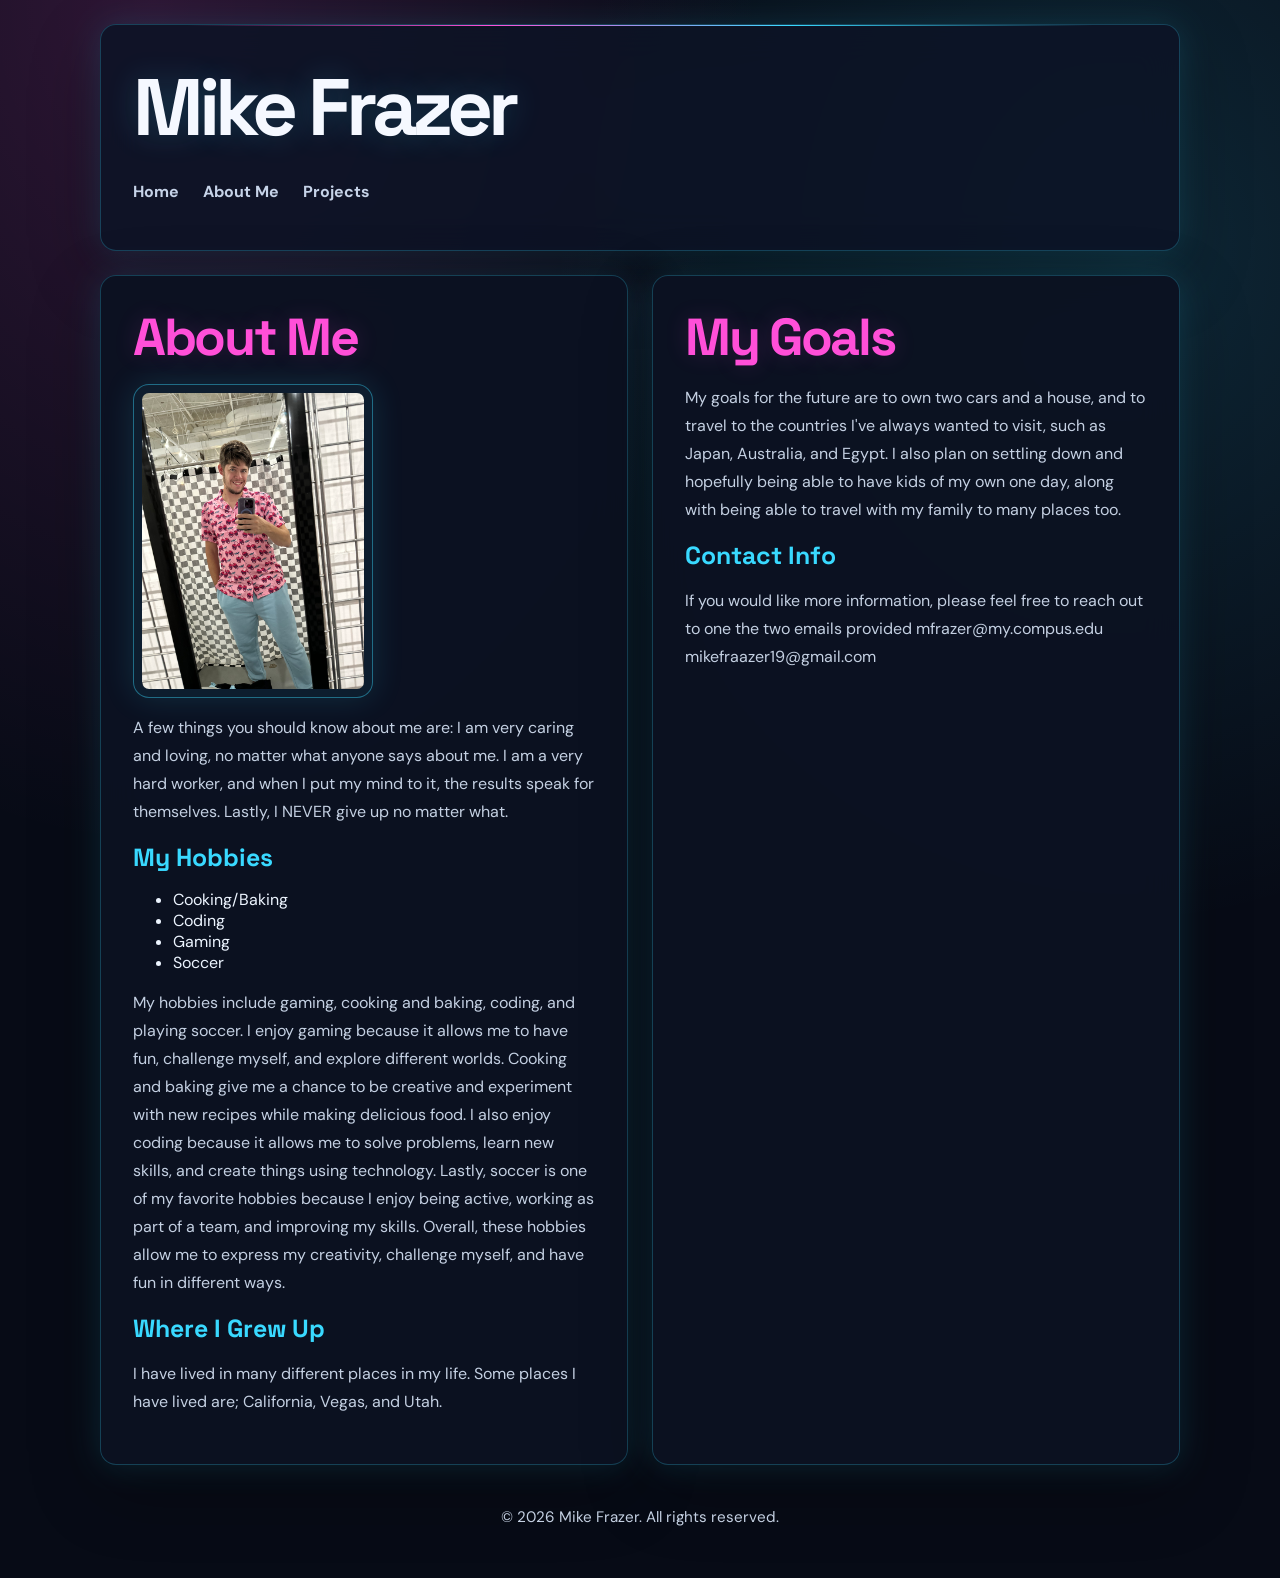
==== about.html @ 3af7ca16 "Fix typo in contact information paragraph" ====
<!DOCTYPE html>
<html lang="en">
<head>
  <meta charset="UTF-8">
  <meta name="viewport" content="width=device-width, initial-scale=1.0">
  <title>Mike Frazer - About Me</title>
  <link rel="stylesheet" href="style.css">
  <link rel="stylesheet" href="about-layout.css">
</head>
<body>
  <header id="main-header">
    <h1>Mike Frazer</h1>
    <nav>
      <ul>
        <li><a href="index.html">Home</a></li>
        <li><a href="about.html">About Me</a></li>
        <li><a href="projects.html">Projects</a></li>
      </ul>
    </nav>
  </header>

  <main>
    <section class="card">
      <h2>About Me</h2>
      <img src="IMG_0277.jpeg" alt="Mike in a pink and skull shirt taking a photo">
      <p>A few things you should know about me are: I am very caring and loving, no matter what anyone says about me. I am a very hard worker, and when I put my mind to it, the results speak for themselves. Lastly, I NEVER give up no matter what.</p>

      <h3>My Hobbies</h3>
      <ul>
        <li>Cooking/Baking</li>
        <li>Coding</li>
        <li>Gaming</li>
        <li>Soccer</li>
      </ul>
      <p>My hobbies include gaming, cooking and baking, coding, and playing soccer. I enjoy gaming because it allows me to have fun, challenge myself, and explore different worlds. Cooking and baking give me a chance to be creative and experiment with new recipes while making delicious food. I also enjoy coding because it allows me to solve problems, learn new skills, and create things using technology. Lastly, soccer is one of my favorite hobbies because I enjoy being active, working as part of a team, and improving my skills. Overall, these hobbies allow me to express my creativity, challenge myself, and have fun in different ways.</p>

      <h3>Where I Grew Up</h3>
      <p>I have lived in many different places in my life. Some places I have lived are; California, Vegas, and Utah.</p>
    </section>

    <section class="card">
      <h2>My Goals</h2>
      <p>My goals for the future are to own two cars and a house, and to travel to the countries I've always wanted to visit, such as Japan, Australia, and Egypt.
      I also plan on settling down and hopefully being able to have kids of my own one day, along with being able to travel with my family to many places too.</p>

      <h3>Contact Info</h3>
      <p>If you would like more information, please feel free to reach out to one the two emails provided
      mfrazer@my.compus.edu
      mikefraazer19@gmail.com</p>
    </section>
  </main>

  <footer>
    <p>&copy; 2026 Mike Frazer. All rights reserved.</p>
  </footer>
</body>
</html>
---- style.css ----
@import url('https://fonts.googleapis.com/css2?family=DM+Sans:wght@400;500;600;700&family=Space+Grotesk:wght@500;600;700&display=swap');

/* Shared visual system: midnight navy, electric pink, and bright cyan. */
:root {
    color-scheme: dark;
    --page: #070b16;
    --surface: rgba(13, 20, 38, 0.88);
    --surface-strong: rgba(12, 18, 34, 0.96);
    --text: #edf5ff;
    --muted: #aab8cf;
    --pink: #ff4fd8;
    --blue: #39d9ff;
    --line: rgba(57, 217, 255, 0.24);
    --pink-glow: 0 0 32px rgba(255, 79, 216, 0.16);
    --blue-glow: 0 0 32px rgba(57, 217, 255, 0.14);

    /* Spacing scale: all layout spacing is a multiple of 8px. */
    --space-1: 8px;
    --space-2: 16px;
    --space-3: 24px;
    --space-4: 32px;
    --space-5: 40px;
    --space-6: 48px;
}

* {
    box-sizing: border-box;
}

html {
    min-height: 100%;
    scroll-behavior: smooth;
}

body {
    position: relative;
    isolation: isolate;
    min-height: 100vh;
    margin: 0;
    padding: var(--space-3);
    color: var(--text);
    font-family: 'DM Sans', 'Segoe UI', sans-serif;
    background-color: var(--page);
    background-image:
        radial-gradient(ellipse at 12% 0%, rgba(255, 79, 216, 0.16), transparent 38%),
        radial-gradient(ellipse at 88% 16%, rgba(57, 217, 255, 0.14), transparent 36%);
}

h1,
h2,
h3 {
    font-family: 'Space Grotesk', 'DM Sans', sans-serif;
}

body > header,
body > main,
body > footer {
    position: relative;
    z-index: 1;
}

p {
    color: #c4d0e2;
    line-height: 1.75;
}

img {
    display: block;
    max-width: min(100%, 240px);
    height: auto;
    margin: var(--space-2) 0;
    padding: var(--space-1);
    border: 1px solid rgba(57, 217, 255, 0.42);
    border-radius: var(--space-2);
    background: rgba(57, 217, 255, 0.06);
    box-shadow: var(--blue-glow);
}

.feature-images {
    display: grid;
    grid-template-columns: repeat(2, minmax(0, 1fr));
    gap: var(--space-2);
    margin-top: var(--space-3);
}

.feature-images figure,
.project-card {
    min-width: 0;
    margin: 0;
    padding: var(--space-2);
    border: 1px solid rgba(57, 217, 255, 0.2);
    border-radius: var(--space-2);
    background: linear-gradient(145deg, rgba(19, 32, 55, 0.92), rgba(11, 17, 32, 0.96));
}

.feature-images img {
    width: 100%;
    max-width: none;
    height: clamp(128px, 28vw, 280px);
    margin: 0;
    object-fit: cover;
}

.feature-images figcaption {
    padding: var(--space-1) 0 0;
    color: var(--blue);
    font-size: clamp(0.8rem, 2.5vw, 1rem);
    font-weight: 700;
    text-align: center;
}

a {
    color: var(--blue);
    font-weight: 700;
    text-decoration: none;
    text-underline-offset: 4px;
    transition: color 180ms ease, text-shadow 180ms ease;
}

a:hover {
    color: #b7f4ff;
    text-decoration: underline;
    text-shadow: 0 0 var(--space-2) rgba(57, 217, 255, 0.65);
}

a:focus-visible {
    outline: 2px solid var(--pink);
    outline-offset: var(--space-1);
    border-radius: 4px;
}

#main-header,
.card {
    width: min(100%, 1080px);
    margin-right: auto;
    margin-left: auto;
    border: 1px solid var(--line);
    background: var(--surface);
    box-shadow: var(--blue-glow), 0 var(--space-3) 70px rgba(0, 0, 0, 0.32);
    backdrop-filter: blur(18px);
    -webkit-backdrop-filter: blur(18px);
}

#main-header {
    position: relative;
    overflow: hidden;
    margin-bottom: var(--space-3);
    padding: var(--space-5) var(--space-4);
    border-radius: var(--space-2);
}

#main-header::before {
    position: absolute;
    top: 0;
    right: 8%;
    left: 8%;
    height: 1px;
    background: linear-gradient(90deg, transparent, var(--pink), var(--blue), transparent);
    content: '';
}

#main-header h1 {
    margin: 0 0 var(--space-3);
    color: #f5f8ff;
    font-size: clamp(2.5rem, 7vw, 5rem);
    font-weight: 700;
    letter-spacing: -0.065em;
    line-height: 1.05;
    text-shadow: 0 0 var(--space-4) rgba(57, 217, 255, 0.2);
}

#main-header nav ul,
.nav ul {
    display: flex;
    flex-wrap: wrap;
    gap: var(--space-2) var(--space-3);
    margin: 0;
    padding: 0;
    list-style: none;
}

#main-header nav a {
    display: inline-block;
    padding: var(--space-1) 0;
    color: #c6d3e8;
    font-size: 1rem;
}

#main-header nav a:hover {
    color: var(--pink);
}

.card {
    padding: var(--space-4);
    border-radius: var(--space-2);
    background-color: var(--surface-strong);
}

.card h2 {
    margin: 0 0 var(--space-2);
    color: var(--pink);
    font-size: clamp(2rem, 5vw, 3.25rem);
    letter-spacing: -0.045em;
    line-height: 1.15;
    text-shadow: 0 0 var(--space-3) rgba(255, 79, 216, 0.16);
}

.card h3 {
    margin: 0 0 var(--space-2);
    color: var(--blue);
    font-size: 1.55rem;
}

footer {
    width: min(100%, 1080px);
    margin: 0 auto;
    padding: var(--space-3) var(--space-2) var(--space-1);
    color: var(--muted);
    font-size: 0.95rem;
    text-align: center;
}

.nav ul {
    padding: 0 var(--space-1);
}

.projects {
    display: grid;
    grid-template-columns: 1fr;
    gap: var(--space-2);
    margin-top: var(--space-3);
}

.project-card {
    position: relative;
    overflow: hidden;
    padding: var(--space-3);
    box-shadow: 0 var(--space-1) var(--space-3) rgba(0, 0, 0, 0.24);
    transition: transform 200ms ease, border-color 200ms ease, box-shadow 200ms ease;
}

.project-card::before {
    position: absolute;
    top: 0;
    left: var(--space-3);
    width: 56px;
    height: 2px;
    background: linear-gradient(90deg, var(--pink), var(--blue));
    content: '';
}

.project-card:hover {
    transform: translateY(-4px);
    border-color: rgba(255, 79, 216, 0.58);
    box-shadow: 0 var(--space-2) var(--space-4) rgba(0, 0, 0, 0.34), var(--pink-glow), var(--blue-glow);
}

.project-card h3 {
    margin: 0 0 var(--space-1);
    color: #eef7ff;
    font-size: clamp(1.4rem, 2vw, 1.9rem);
    line-height: 1.25;
}

.project-card p {
    margin: 0;
    color: #b9c9de;
    font-size: 1rem;
}

main:has(> .card + .card) {
    display: grid;
    grid-template-columns: repeat(2, minmax(0, 1fr));
    align-items: start;
    gap: var(--space-3);
    width: min(100%, 1080px);
    margin-inline: auto;
}

main:has(> .card + .card) > .card {
    width: 100%;
    margin: 0;
}

@media (min-width: 700px) {
    .projects {
        grid-template-columns: repeat(2, minmax(0, 1fr));
    }
}

@media (min-width: 1100px) {
    .projects {
        grid-template-columns: repeat(3, minmax(0, 1fr));
    }
}

@media (max-width: 700px) {
    body {
        padding: var(--space-2);
    }

    #main-header {
        padding: var(--space-3);
    }

    .card {
        padding: var(--space-3);
    }

    .feature-images {
        grid-template-columns: 1fr;
    }

    main:has(> .card + .card) {
        grid-template-columns: 1fr;
    }
}

@media (prefers-reduced-motion: reduce) {
    html {
        scroll-behavior: auto;
    }

    *,
    *::before,
    *::after {
        scroll-behavior: auto !important;
        transition-duration: 0.01ms !important;
        animation-duration: 0.01ms !important;
        animation-iteration-count: 1 !important;
    }
}
---- about-layout.css ----
/* Keep the About Me and My Goals cards side by side, left-to-right, with even spacing. */
main:has(> .card + .card) {
    display: grid;
    grid-template-columns: repeat(2, minmax(0, 1fr));
    gap: 24px;
    align-items: stretch;
}

main:has(> .card + .card) > .card {
    width: 100%;
    min-width: 0;
    height: 100%;
}

@media (max-width: 700px) {
    main:has(> .card + .card) {
        grid-template-columns: 1fr;
    }
}
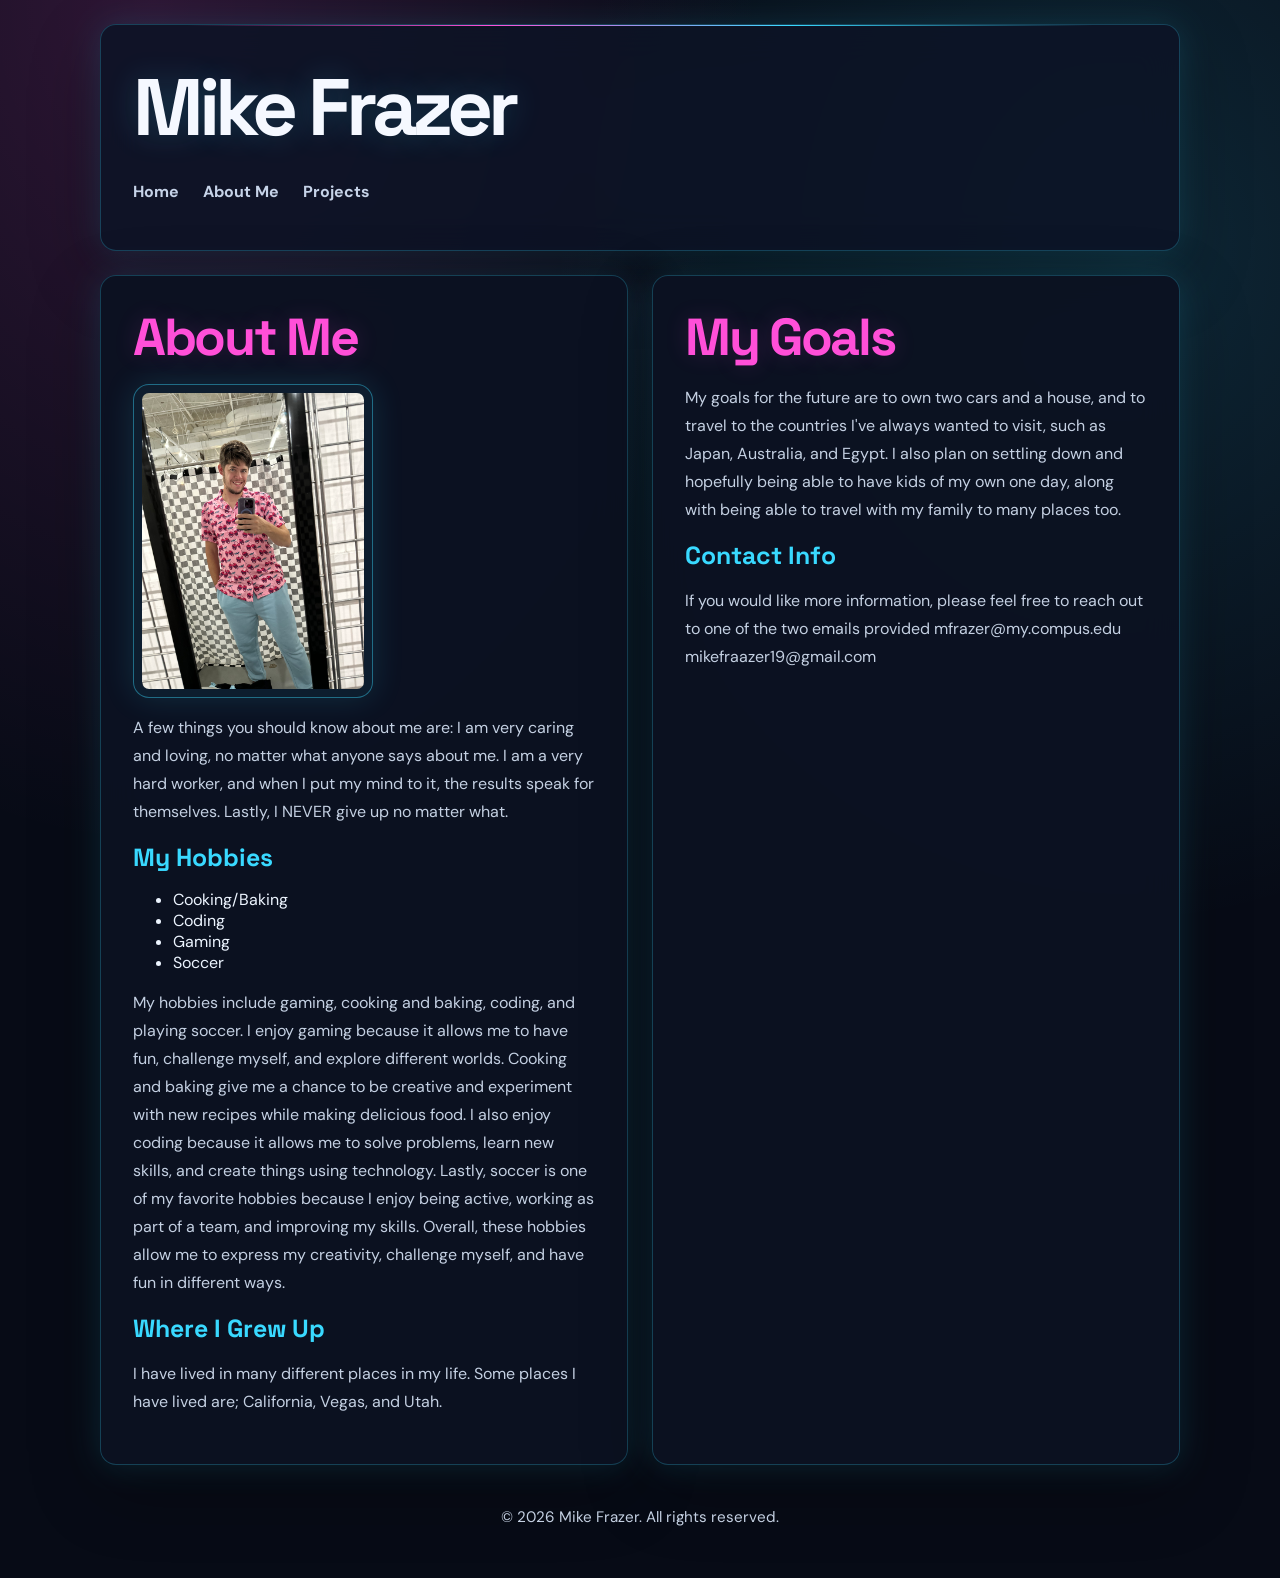
==== commit 0c4d0ea3: "Fix typo in contact info paragraph" ====
--- a/about.html
+++ b/about.html
@@ -44,7 +44,7 @@
       I also plan on settling down and hopefully being able to have kids of my own one day, along with being able to travel with my family to many places too.</p>
 
       <h3>Contact Info</h3>
-      <p>If you would like more information, please feel free to reach out to one the two emails provided
+      <p>If you would like more information, please feel free to reach out to one of the two emails provided
       mfrazer@my.compus.edu
       mikefraazer19@gmail.com</p>
     </section>
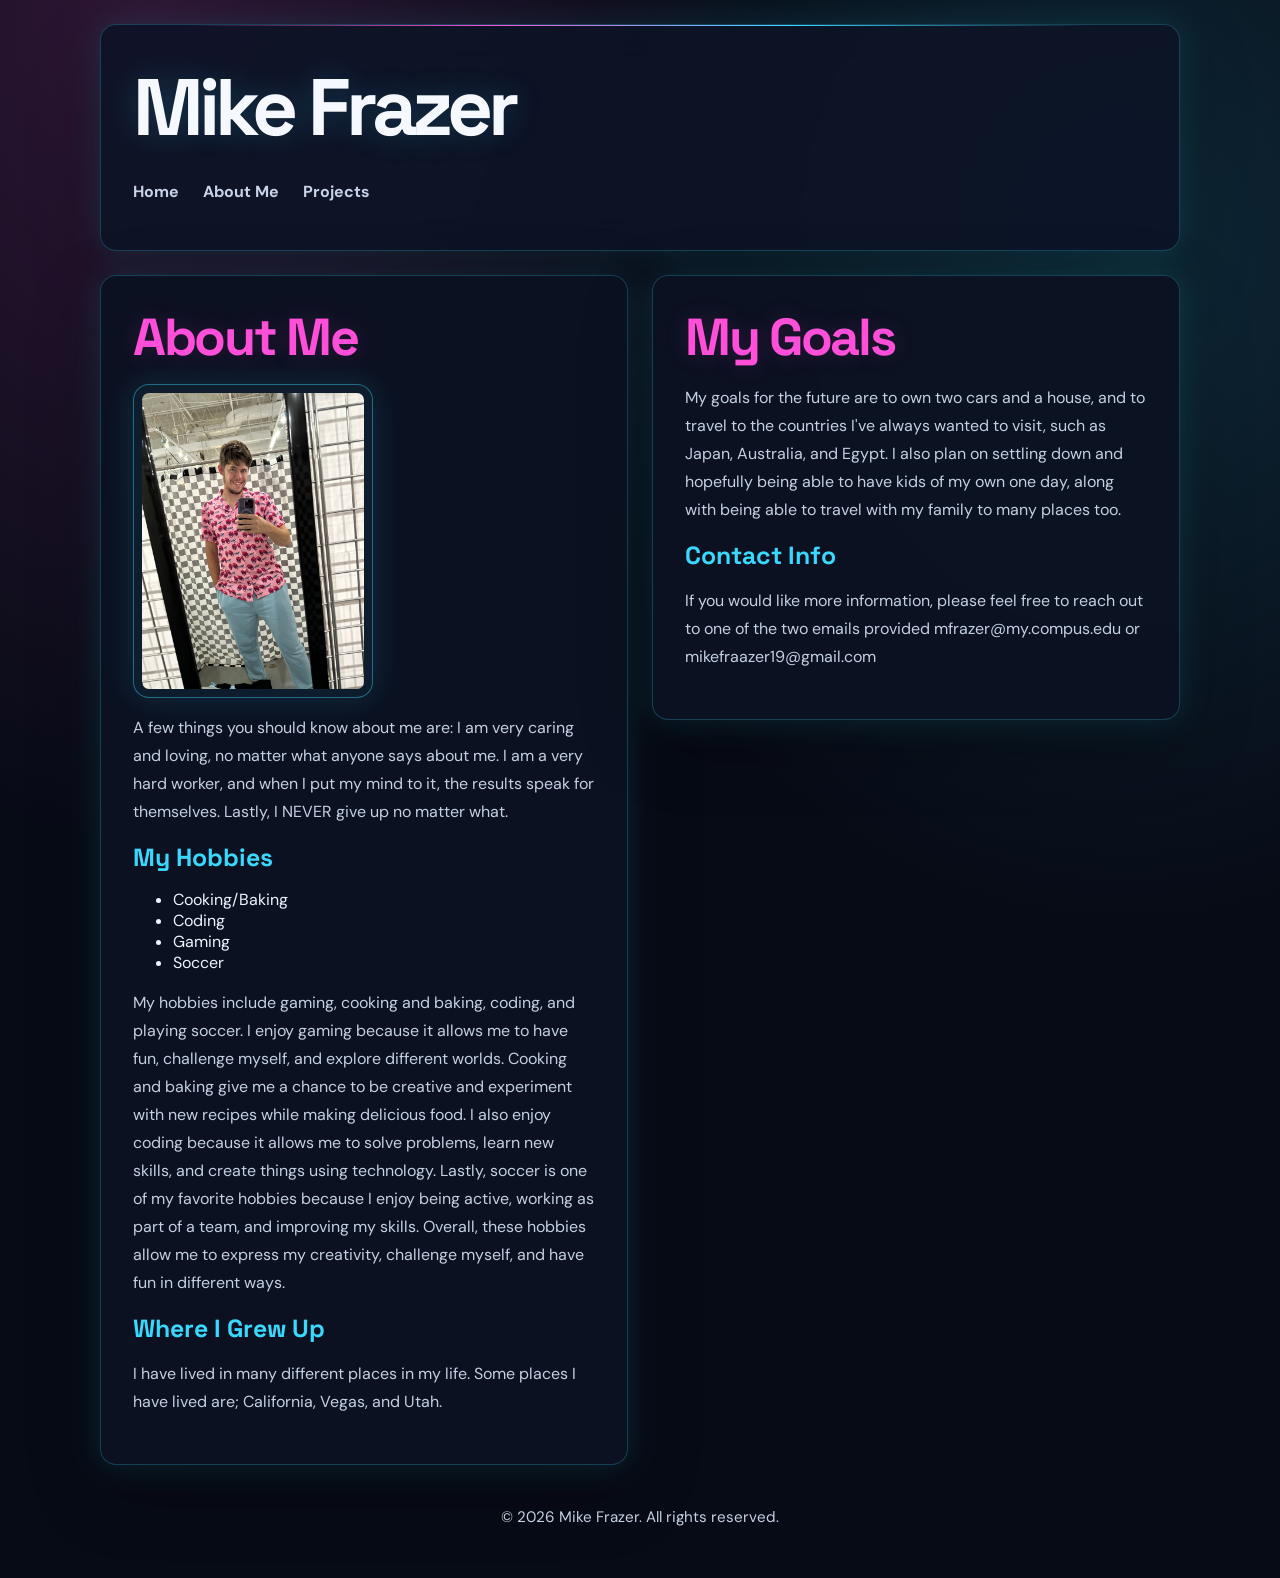
==== commit 5be097c9: "Update contact email format in about.html" ====
--- a/about.html
+++ b/about.html
@@ -45,7 +45,7 @@
 
       <h3>Contact Info</h3>
       <p>If you would like more information, please feel free to reach out to one of the two emails provided
-      mfrazer@my.compus.edu
+      mfrazer@my.compus.edu or
       mikefraazer19@gmail.com</p>
     </section>
   </main>
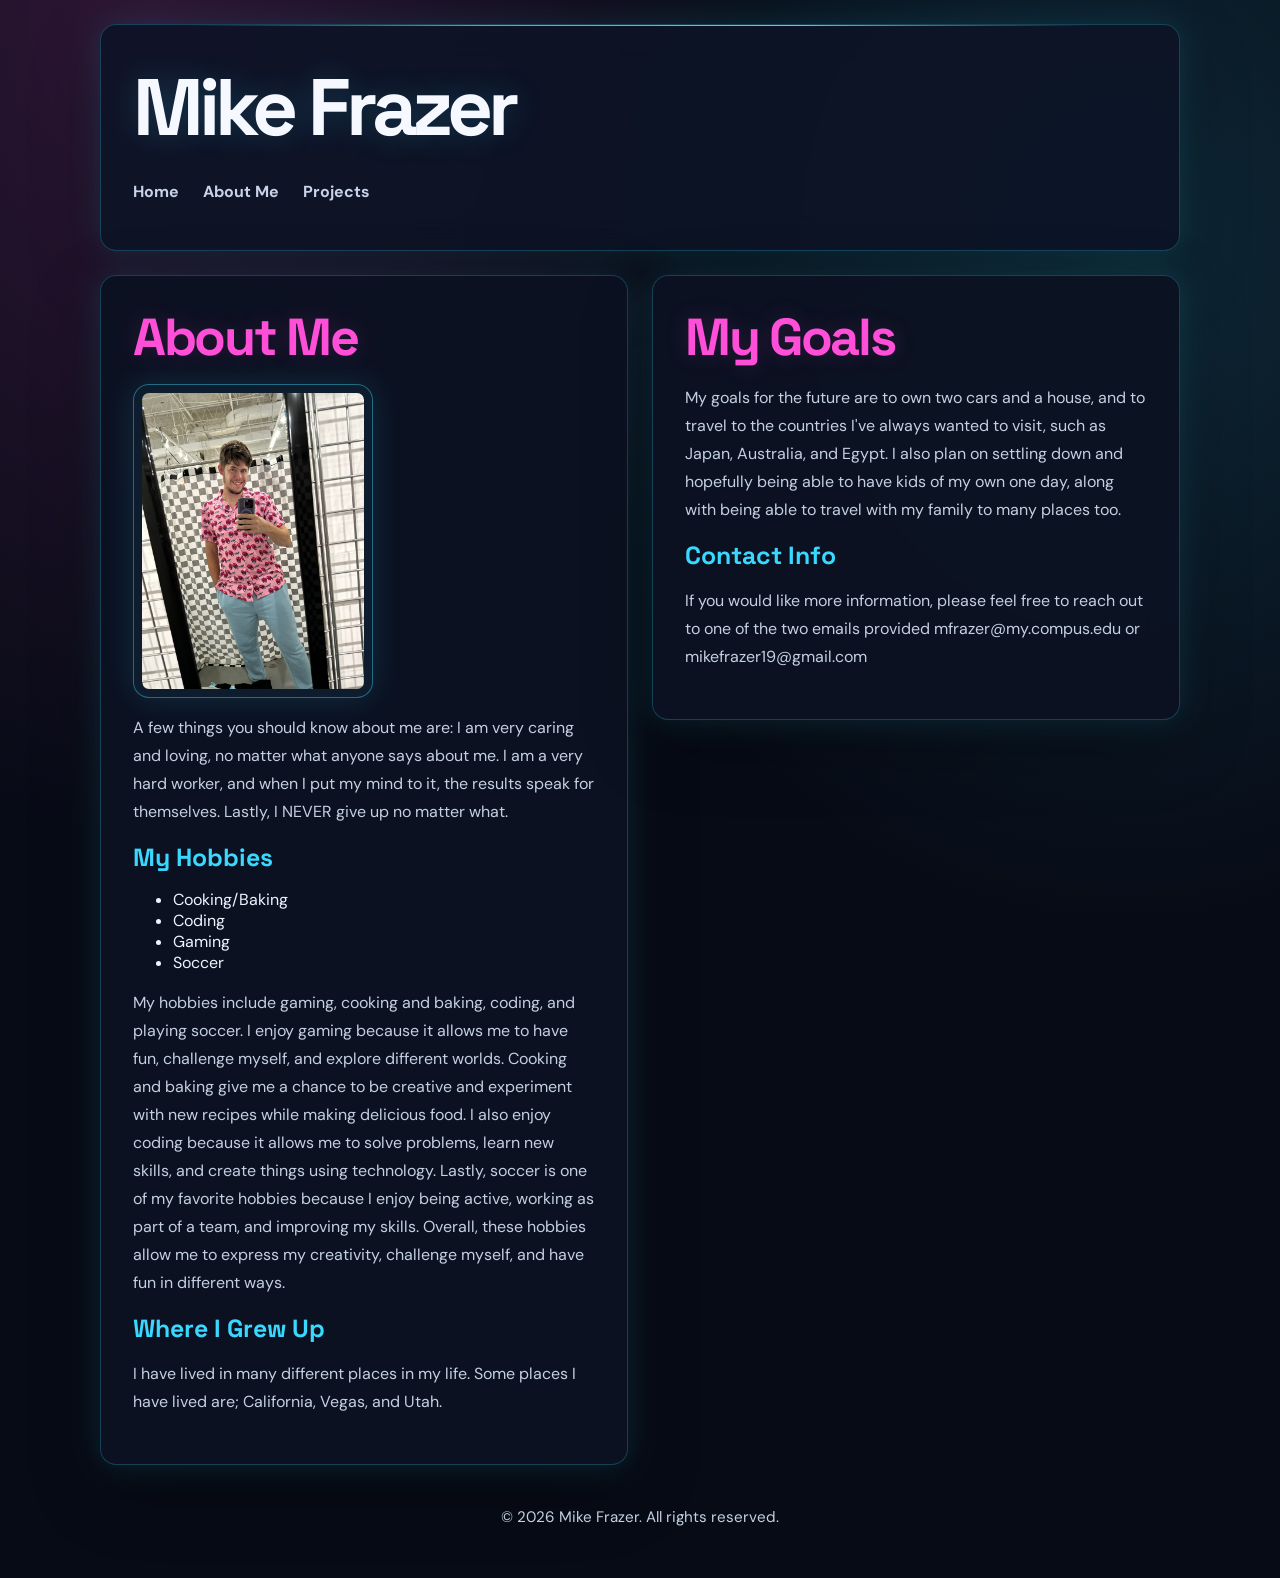
==== commit b87726f1: "Fix email formatting in about.html" ====
--- a/about.html
+++ b/about.html
@@ -46,7 +46,7 @@
       <h3>Contact Info</h3>
       <p>If you would like more information, please feel free to reach out to one of the two emails provided
       mfrazer@my.compus.edu or
-      mikefraazer19@gmail.com</p>
+      mikefrazer19@gmail.com</p>
     </section>
   </main>
 
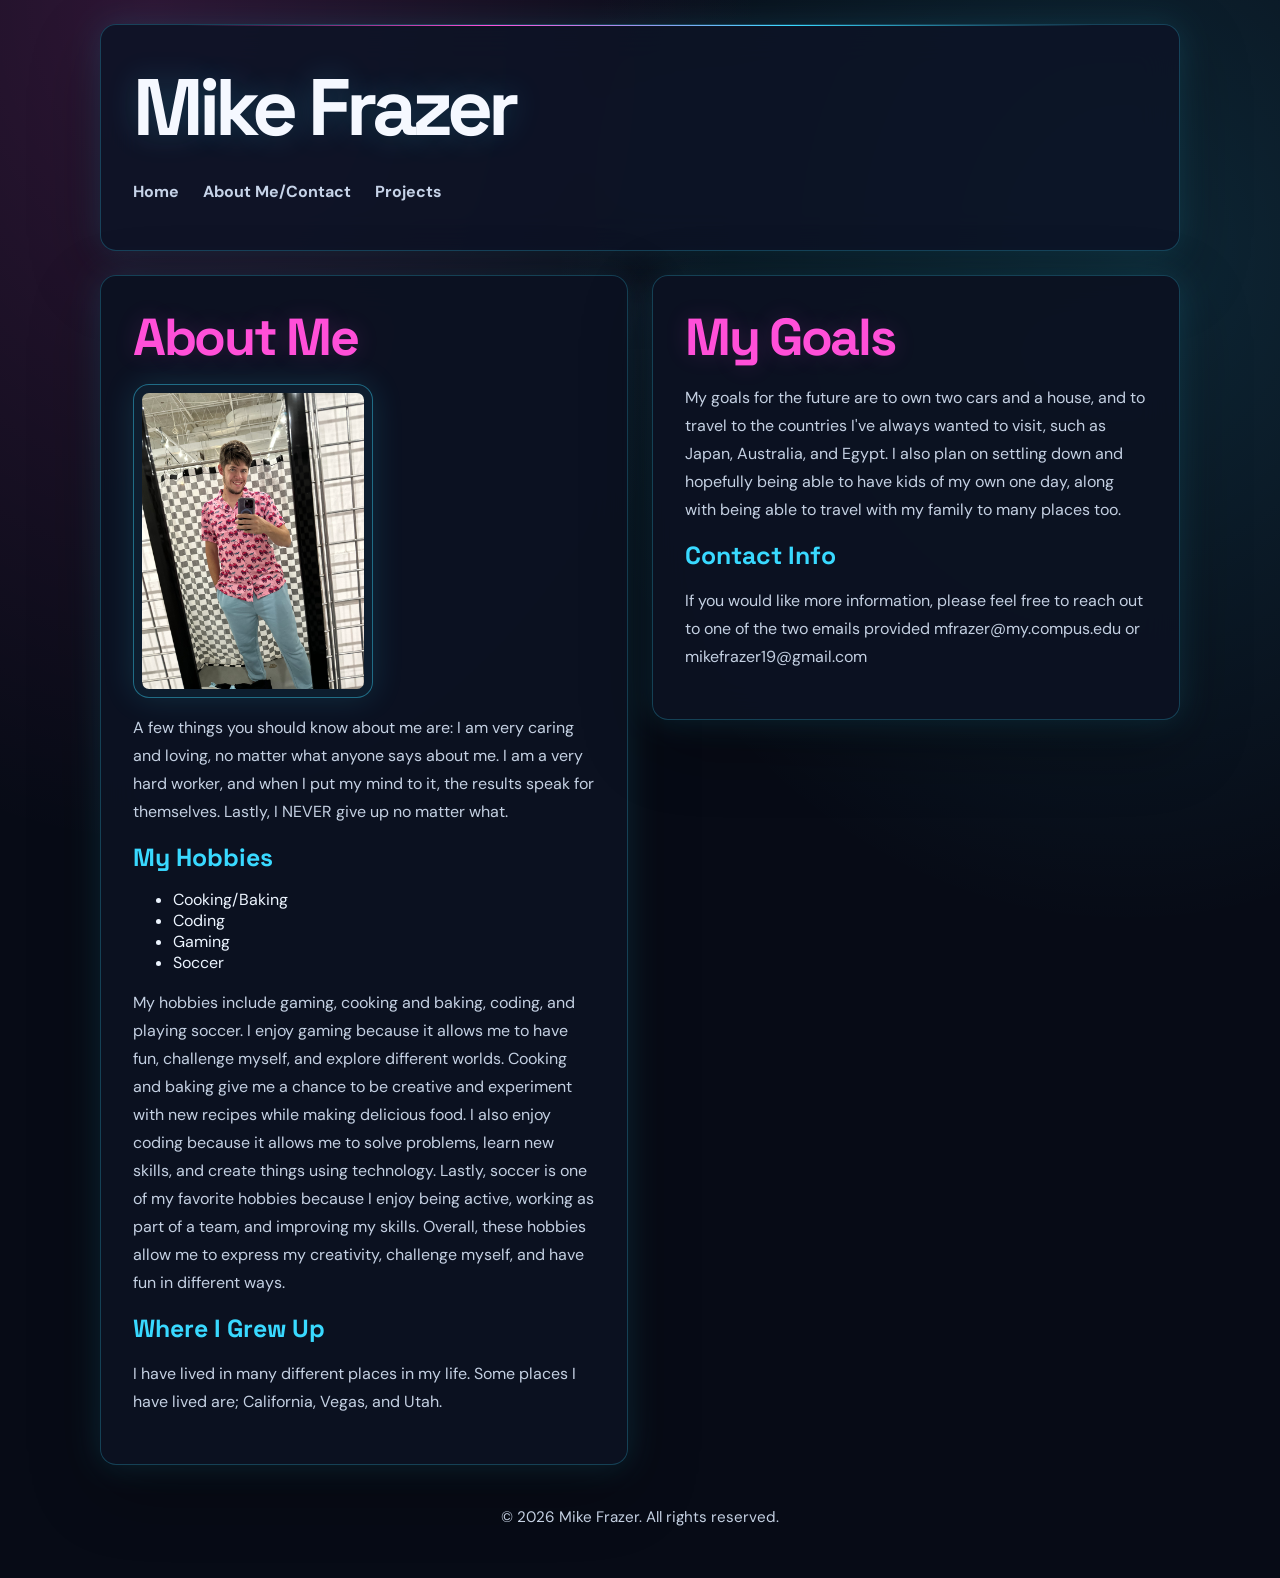
==== commit 43cbc312: "Update About Me link to include 'Contact'" ====
--- a/about.html
+++ b/about.html
@@ -13,7 +13,7 @@
     <nav>
       <ul>
         <li><a href="index.html">Home</a></li>
-        <li><a href="about.html">About Me</a></li>
+        <li><a href="about.html">About Me/Contact</a></li>
         <li><a href="projects.html">Projects</a></li>
       </ul>
     </nav>
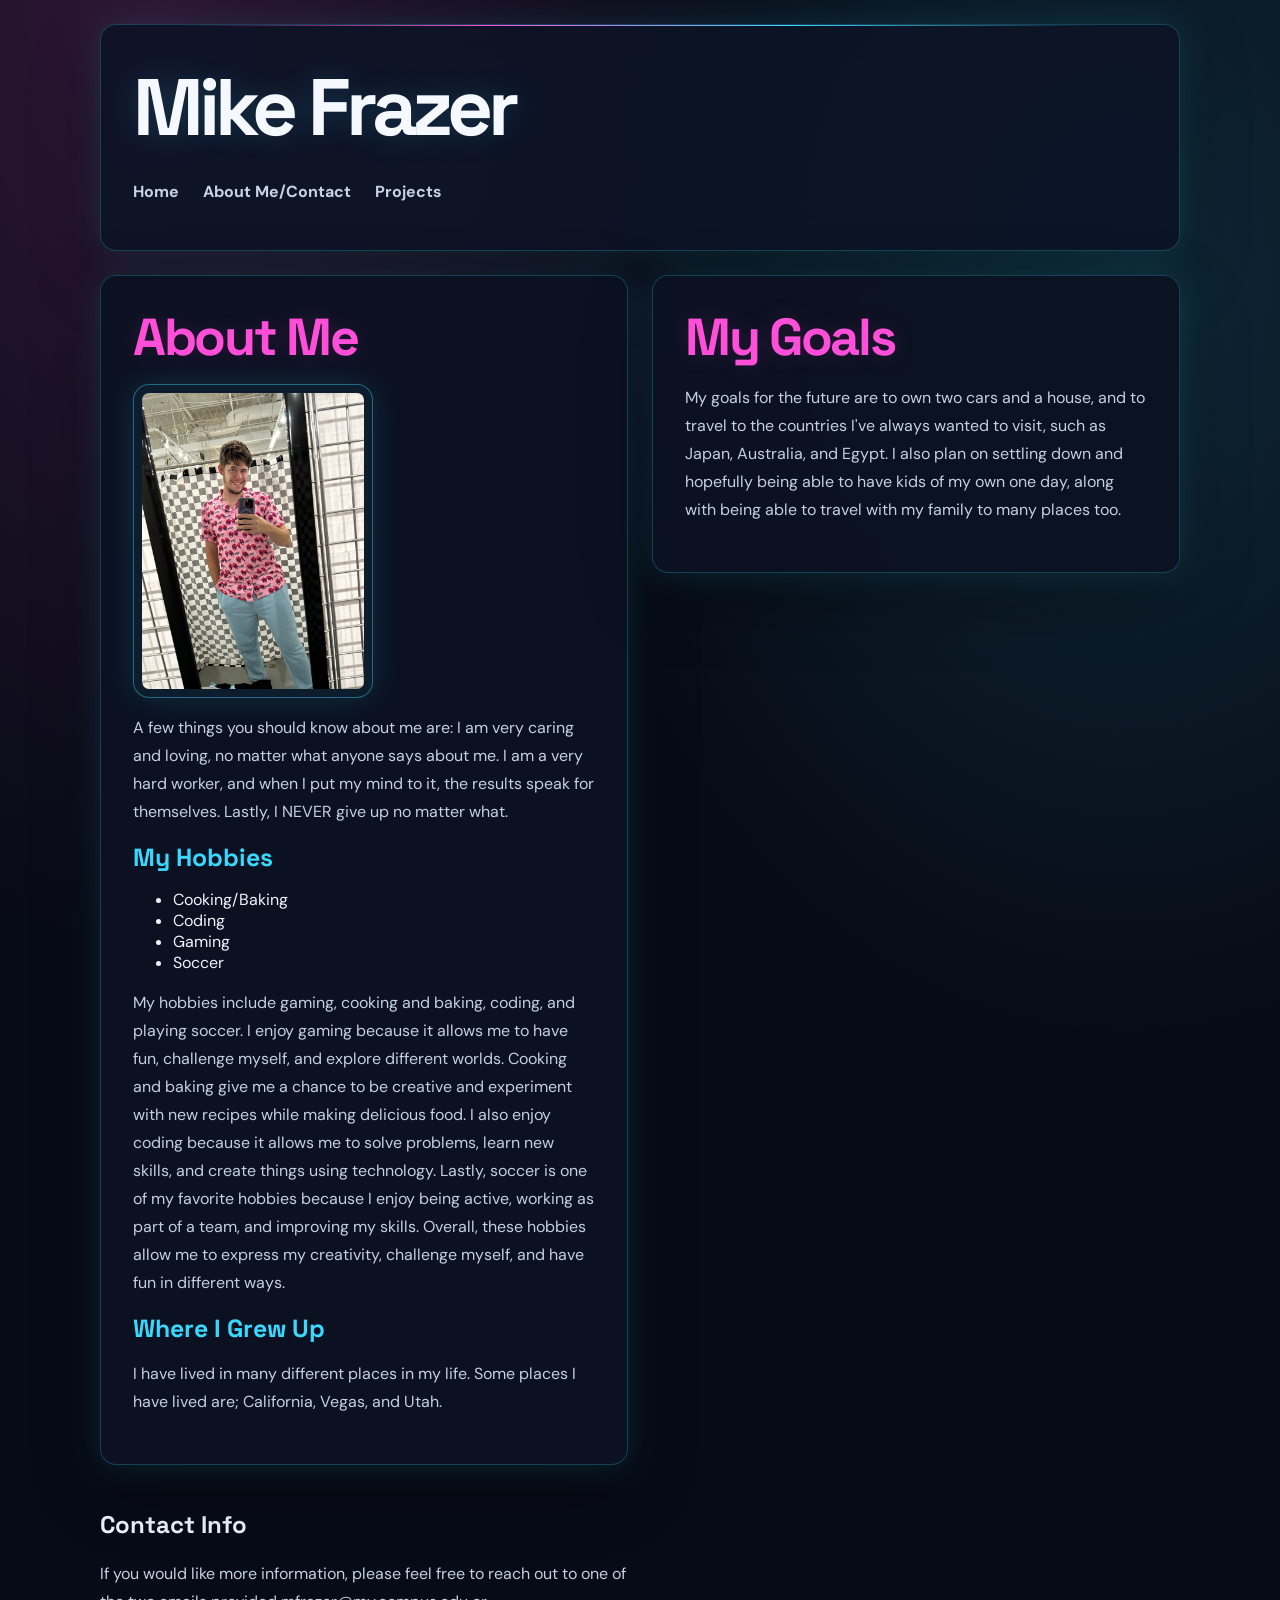
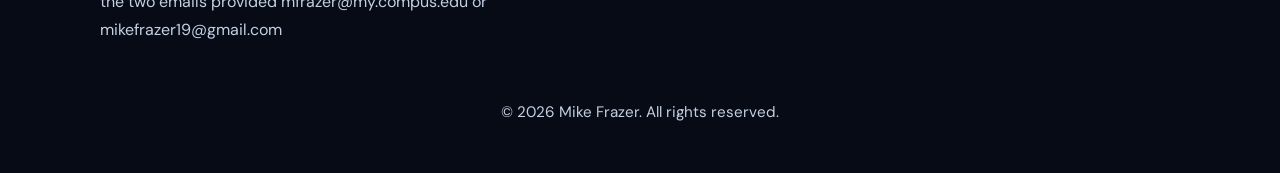
==== commit e084c8ce: "Update contact info section in about.html" ====
--- a/about.html
+++ b/about.html
@@ -42,8 +42,10 @@
       <h2>My Goals</h2>
       <p>My goals for the future are to own two cars and a house, and to travel to the countries I've always wanted to visit, such as Japan, Australia, and Egypt.
       I also plan on settling down and hopefully being able to have kids of my own one day, along with being able to travel with my family to many places too.</p>
+    </section>
 
-      <h3>Contact Info</h3>
+    <section>
+      <h2>Contact Info</h2>
       <p>If you would like more information, please feel free to reach out to one of the two emails provided
       mfrazer@my.compus.edu or
       mikefrazer19@gmail.com</p>
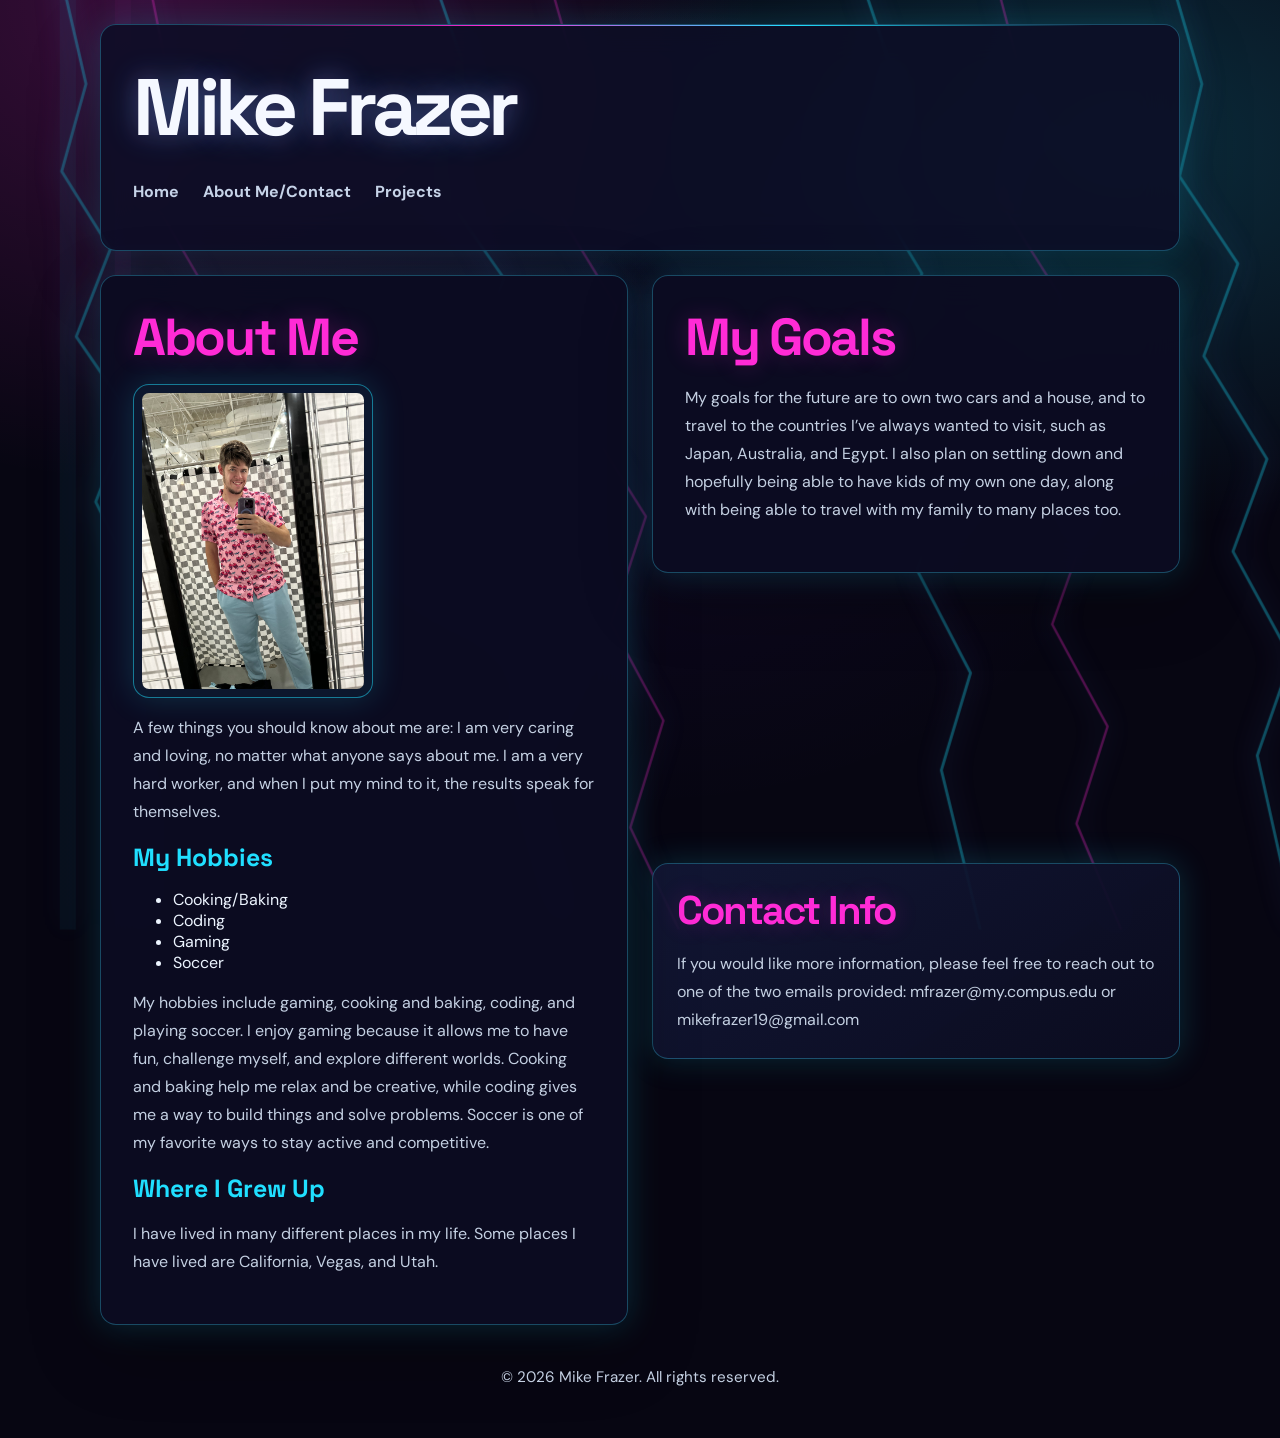
==== commit bd2aac2a: "Add storm-reactive lightning script to the about page so the static background behaves like a living" ====
--- a/about.html
+++ b/about.html
@@ -23,7 +23,7 @@
     <section class="card">
       <h2>About Me</h2>
       <img src="IMG_0277.jpeg" alt="Mike in a pink and skull shirt taking a photo">
-      <p>A few things you should know about me are: I am very caring and loving, no matter what anyone says about me. I am a very hard worker, and when I put my mind to it, the results speak for themselves. Lastly, I NEVER give up no matter what.</p>
+      <p>A few things you should know about me are: I am very caring and loving, no matter what anyone says about me. I am a very hard worker, and when I put my mind to it, the results speak for themselves.</p>
 
       <h3>My Hobbies</h3>
       <ul>
@@ -32,28 +32,50 @@
         <li>Gaming</li>
         <li>Soccer</li>
       </ul>
-      <p>My hobbies include gaming, cooking and baking, coding, and playing soccer. I enjoy gaming because it allows me to have fun, challenge myself, and explore different worlds. Cooking and baking give me a chance to be creative and experiment with new recipes while making delicious food. I also enjoy coding because it allows me to solve problems, learn new skills, and create things using technology. Lastly, soccer is one of my favorite hobbies because I enjoy being active, working as part of a team, and improving my skills. Overall, these hobbies allow me to express my creativity, challenge myself, and have fun in different ways.</p>
+      <p>My hobbies include gaming, cooking and baking, coding, and playing soccer. I enjoy gaming because it allows me to have fun, challenge myself, and explore different worlds. Cooking and baking help me relax and be creative, while coding gives me a way to build things and solve problems. Soccer is one of my favorite ways to stay active and competitive.</p>
 
       <h3>Where I Grew Up</h3>
-      <p>I have lived in many different places in my life. Some places I have lived are; California, Vegas, and Utah.</p>
+      <p>I have lived in many different places in my life. Some places I have lived are California, Vegas, and Utah.</p>
     </section>
 
     <section class="card">
       <h2>My Goals</h2>
-      <p>My goals for the future are to own two cars and a house, and to travel to the countries I've always wanted to visit, such as Japan, Australia, and Egypt.
-      I also plan on settling down and hopefully being able to have kids of my own one day, along with being able to travel with my family to many places too.</p>
+      <p>My goals for the future are to own two cars and a house, and to travel to the countries I’ve always wanted to visit, such as Japan, Australia, and Egypt. I also plan on settling down and hopefully being able to have kids of my own one day, along with being able to travel with my family to many places too.</p>
     </section>
 
     <section>
       <h2>Contact Info</h2>
-      <p>If you would like more information, please feel free to reach out to one of the two emails provided
-      mfrazer@my.compus.edu or
-      mikefrazer19@gmail.com</p>
+      <p>If you would like more information, please feel free to reach out to one of the two emails provided: mfrazer@my.compus.edu or mikefrazer19@gmail.com</p>
     </section>
   </main>
 
   <footer>
     <p>&copy; 2026 Mike Frazer. All rights reserved.</p>
   </footer>
+
+<script>
+  (() => {
+    const body = document.body;
+    const updateMouse = (event) => {
+      const x = ((event.clientX / window.innerWidth) * 100).toFixed(2);
+      const y = ((event.clientY / window.innerHeight) * 100).toFixed(2);
+      body.style.setProperty('--mouse-x', `${x}%`);
+      body.style.setProperty('--mouse-y', `${y}%`);
+    };
+
+    const triggerStrike = () => {
+      const intensity = (0.35 + Math.random() * 0.65).toFixed(2);
+      body.style.setProperty('--storm-intensity', intensity);
+      body.classList.remove('storm-strike');
+      void body.offsetWidth;
+      body.classList.add('storm-strike');
+      setTimeout(() => body.classList.remove('storm-strike'), 260 + Math.random() * 220);
+    };
+
+    window.addEventListener('pointermove', updateMouse, { passive: true });
+    window.addEventListener('pointerdown', () => triggerStrike(), { passive: true });
+    setInterval(triggerStrike, 1800 + Math.random() * 3200);
+  })();
+</script>
 </body>
 </html>
--- a/style.css
+++ b/style.css
@@ -3,35 +3,29 @@
 /* Shared visual system: midnight navy, electric pink, and bright cyan. */
 :root {
     color-scheme: dark;
-    --page: #070b16;
-    --surface: rgba(13, 20, 38, 0.88);
-    --surface-strong: rgba(12, 18, 34, 0.96);
+    --page: #070612;
+    --surface: rgba(13, 14, 38, 0.88);
+    --surface-strong: rgba(12, 12, 34, 0.96);
     --text: #edf5ff;
     --muted: #aab8cf;
-    --pink: #ff4fd8;
-    --blue: #39d9ff;
-    --line: rgba(57, 217, 255, 0.24);
-    --pink-glow: 0 0 32px rgba(255, 79, 216, 0.16);
-    --blue-glow: 0 0 32px rgba(57, 217, 255, 0.14);
-
-    /* Spacing scale: all layout spacing is a multiple of 8px. */
+    --pink: #ff2bd6;
+    --blue: #20dfff;
+    --line: rgba(57, 217, 255, 0.3);
+    --pink-glow: 0 0 32px rgba(255, 43, 214, 0.2);
+    --blue-glow: 0 0 32px rgba(32, 223, 255, 0.18);
     --space-1: 8px;
     --space-2: 16px;
     --space-3: 24px;
     --space-4: 32px;
     --space-5: 40px;
     --space-6: 48px;
-}
-
-* {
-    box-sizing: border-box;
-}
-
-html {
-    min-height: 100%;
-    scroll-behavior: smooth;
-}
-
+    --storm-intensity: 0.6;
+    --mouse-x: 50%;
+    --mouse-y: 32%;
+}
+
+* { box-sizing: border-box; }
+html { min-height: 100%; scroll-behavior: smooth; }
 body {
     position: relative;
     isolation: isolate;
@@ -42,291 +36,229 @@
     font-family: 'DM Sans', 'Segoe UI', sans-serif;
     background-color: var(--page);
     background-image:
-        radial-gradient(ellipse at 12% 0%, rgba(255, 79, 216, 0.16), transparent 38%),
-        radial-gradient(ellipse at 88% 16%, rgba(57, 217, 255, 0.14), transparent 36%);
-}
-
-h1,
-h2,
-h3 {
-    font-family: 'Space Grotesk', 'DM Sans', sans-serif;
-}
-
-body > header,
-body > main,
-body > footer {
-    position: relative;
-    z-index: 1;
-}
-
-p {
-    color: #c4d0e2;
-    line-height: 1.75;
-}
-
+        radial-gradient(ellipse at 12% 0%, rgba(255, 43, 214, 0.2), transparent 38%),
+        radial-gradient(ellipse at 88% 16%, rgba(32, 223, 255, 0.18), transparent 36%),
+        radial-gradient(ellipse at 50% 45%, rgba(127, 44, 255, 0.07), transparent 58%);
+    background-attachment: fixed;
+}
+
+body::before {
+    position: fixed;
+    inset: 0;
+    z-index: 0;
+    pointer-events: none;
+    content: '';
+    background-image:
+        linear-gradient(90deg, transparent 0 8%, rgba(32,223,255,0.12) 8% 9.2%, transparent 9.2% 12%, rgba(255,43,214,0.11) 12% 13.2%, transparent 13.2% 100%),
+        url("data:image/svg+xml,%3Csvg xmlns='http://www.w3.org/2000/svg' viewBox='0 0 1440 1000' preserveAspectRatio='xMidYMid slice'%3E%3Cg fill='none' stroke-linecap='round' stroke-linejoin='round'%3E%3Cg stroke='%2320dfff' stroke-width='3' opacity='.9'%3E%3Cpath d='M120 0l30 130-25 90 50 80-35 90 55 80-35 90 50 100-32 100 32 110 0 130M500 0l40 115-30 115 70 100-40 110 70 105-35 90 55 100-30 100 45 165M940 0l40 118-30 107 60 100-35 93 65 106-35 106 55 106-30 100 40 164M1260 0l38 130-23 95 60 90-35 95 65 106-35 95 60 110-35 100 40 179'/%3E%3C/g%3E%3Cg stroke='%23ff2bd6' stroke-width='2.5' opacity='.82'%3E%3Cpath d='M210 0l30 150-20 100 58 100-33 100 60 110-37 90 52 110-33 110 42 130M620 0l40 140-28 115 64 105-36 110 66 105-36 110 54 100-34 110 50 105M1080 0l38 145-28 105 63 100-38 118 68 108-39 110 57 105-32 100 46 109'/%3E%3C/g%3E%3C/g%3E%3C/svg%3E");
+    background-repeat: no-repeat;
+    background-position: center;
+    background-size: cover;
+    opacity: calc(0.12 + var(--storm-intensity) * 0.42);
+    filter: drop-shadow(0 0 12px rgba(32, 223, 255, 0.7)) drop-shadow(0 0 16px rgba(255, 43, 214, 0.35));
+    transform: translate3d(calc((var(--mouse-x) - 50%) * 0.06), calc((var(--mouse-y) - 50%) * 0.04), 0) scale(1.08);
+    animation: ambient-storm 12s linear infinite alternate;
+}
+
+body::after {
+    position: fixed;
+    inset: 0;
+    z-index: 0;
+    pointer-events: none;
+    content: '';
+    background:
+        radial-gradient(ellipse at 22% 24%, rgba(255, 43, 214, 0.22), transparent 42%),
+        radial-gradient(ellipse at 76% 34%, rgba(32, 223, 255, 0.22), transparent 46%),
+        radial-gradient(ellipse at var(--mouse-x) var(--mouse-y), rgba(255, 253, 240, 0.18), transparent 18%);
+    opacity: 0;
+    animation: sky-glow 12s steps(1, end) infinite;
+}
+
+body.storm-strike::before {
+    animation: lightning-burst 0.35s steps(1, end) 1;
+    opacity: 1;
+}
+
+body.storm-strike::after {
+    animation: sky-flash 0.32s steps(1, end) 1;
+    opacity: 1;
+}
+
+@keyframes ambient-storm {
+    0% { opacity: 0.16; filter: drop-shadow(0 0 10px rgba(32, 223, 255, 0.42)) drop-shadow(0 0 14px rgba(255, 43, 214, 0.22)); }
+    30% { opacity: 0.4; }
+    55% { opacity: 0.24; }
+    75% { opacity: 0.58; }
+    100% { opacity: 0.18; }
+}
+
+@keyframes lightning-burst {
+    0%, 100% { opacity: 0.16; transform: translate3d(calc((var(--mouse-x) - 50%) * 0.06), calc((var(--mouse-y) - 50%) * 0.04), 0) scale(1.08); }
+    8% { opacity: 0.42; transform: translate3d(calc((var(--mouse-x) - 50%) * 0.08), calc((var(--mouse-y) - 50%) * 0.05), 0) scale(1.12); }
+    10% { opacity: 0.9; }
+    12% { opacity: 0.26; }
+    14% { opacity: 0.82; }
+    16% { opacity: 0.12; }
+    18% { opacity: 0.94; }
+    20% { opacity: 0.2; }
+    22% { opacity: 0.78; }
+    24% { opacity: 0.26; }
+    26% { opacity: 0.98; }
+    28% { opacity: 0.15; }
+}
+
+@keyframes sky-flash {
+    0%, 100% { opacity: 0; }
+    8% { opacity: 0.18; }
+    10% { opacity: 0.58; }
+    12% { opacity: 0.09; }
+    14% { opacity: 0.24; }
+    17% { opacity: 0.06; }
+    19% { opacity: 0.36; }
+    22% { opacity: 0.08; }
+}
+
+@keyframes sky-glow {
+    0%, 10%, 11%, 20%, 21%, 35%, 36%, 60%, 61%, 100% { opacity: 0; }
+    10.5% { opacity: 0.12; }
+    20.5% { opacity: 0.18; }
+    35.5% { opacity: 0.08; }
+    60.5% { opacity: 0.15; }
+}
+
+h1, h2, h3 { font-family: 'Space Grotesk', 'DM Sans', sans-serif; }
+body > header, body > main, body > footer { position: relative; z-index: 1; }
+p { color: #c4d0e2; line-height: 1.75; }
 img {
     display: block;
     max-width: min(100%, 240px);
     height: auto;
     margin: var(--space-2) 0;
     padding: var(--space-1);
-    border: 1px solid rgba(57, 217, 255, 0.42);
+    border: 1px solid rgba(32, 223, 255, 0.5);
     border-radius: var(--space-2);
-    background: rgba(57, 217, 255, 0.06);
+    background: rgba(32, 223, 255, 0.06);
     box-shadow: var(--blue-glow);
 }
-
 .feature-images {
     display: grid;
     grid-template-columns: repeat(2, minmax(0, 1fr));
     gap: var(--space-2);
     margin-top: var(--space-3);
 }
-
-.feature-images figure,
-.project-card {
+.feature-images figure, .project-card {
     min-width: 0;
     margin: 0;
     padding: var(--space-2);
-    border: 1px solid rgba(57, 217, 255, 0.2);
+    border: 1px solid rgba(32, 223, 255, 0.25);
     border-radius: var(--space-2);
-    background: linear-gradient(145deg, rgba(19, 32, 55, 0.92), rgba(11, 17, 32, 0.96));
-}
-
+    background: linear-gradient(145deg, rgba(19, 24, 55, 0.92), rgba(11, 12, 32, 0.96));
+}
 .feature-images img {
-    width: 100%;
-    max-width: none;
-    height: clamp(128px, 28vw, 280px);
-    margin: 0;
-    object-fit: cover;
-}
-
+    width: 100%; max-width: none; height: clamp(128px, 28vw, 280px);
+    margin: 0; object-fit: cover;
+}
 .feature-images figcaption {
-    padding: var(--space-1) 0 0;
-    color: var(--blue);
-    font-size: clamp(0.8rem, 2.5vw, 1rem);
-    font-weight: 700;
-    text-align: center;
-}
-
+    padding: var(--space-1) 0 0; color: var(--blue);
+    font-size: clamp(0.8rem, 2.5vw, 1rem); font-weight: 700;
+    text-align: center; text-shadow: 0 0 12px rgba(32, 223, 255, 0.6);
+}
 a {
-    color: var(--blue);
-    font-weight: 700;
-    text-decoration: none;
-    text-underline-offset: 4px;
-    transition: color 180ms ease, text-shadow 180ms ease;
-}
-
-a:hover {
-    color: #b7f4ff;
-    text-decoration: underline;
-    text-shadow: 0 0 var(--space-2) rgba(57, 217, 255, 0.65);
-}
-
-a:focus-visible {
-    outline: 2px solid var(--pink);
-    outline-offset: var(--space-1);
-    border-radius: 4px;
-}
-
-#main-header,
-.card {
-    width: min(100%, 1080px);
-    margin-right: auto;
-    margin-left: auto;
-    border: 1px solid var(--line);
-    background: var(--surface);
+    color: var(--blue); font-weight: 700; text-decoration: none;
+    text-underline-offset: 4px; transition: color 180ms ease, text-shadow 180ms ease;
+}
+a:hover { color: #b7f4ff; text-decoration: underline; text-shadow: 0 0 var(--space-2) rgba(32, 223, 255, 0.75); }
+a:focus-visible { outline: 2px solid var(--pink); outline-offset: var(--space-1); border-radius: 4px; }
+#main-header, .card {
+    width: min(100%, 1080px); margin-right: auto; margin-left: auto;
+    border: 1px solid var(--line); background: var(--surface);
     box-shadow: var(--blue-glow), 0 var(--space-3) 70px rgba(0, 0, 0, 0.32);
-    backdrop-filter: blur(18px);
-    -webkit-backdrop-filter: blur(18px);
-}
-
+    backdrop-filter: blur(18px); -webkit-backdrop-filter: blur(18px);
+}
 #main-header {
-    position: relative;
-    overflow: hidden;
-    margin-bottom: var(--space-3);
-    padding: var(--space-5) var(--space-4);
-    border-radius: var(--space-2);
-}
-
+    position: relative; overflow: hidden; margin-bottom: var(--space-3);
+    padding: var(--space-5) var(--space-4); border-radius: var(--space-2);
+}
 #main-header::before {
-    position: absolute;
-    top: 0;
-    right: 8%;
-    left: 8%;
-    height: 1px;
-    background: linear-gradient(90deg, transparent, var(--pink), var(--blue), transparent);
-    content: '';
-}
-
+    position: absolute; top: 0; right: 8%; left: 8%; height: 1px;
+    background: linear-gradient(90deg, transparent, var(--pink), var(--blue), transparent); content: '';
+}
 #main-header h1 {
-    margin: 0 0 var(--space-3);
-    color: #f5f8ff;
-    font-size: clamp(2.5rem, 7vw, 5rem);
-    font-weight: 700;
-    letter-spacing: -0.065em;
-    line-height: 1.05;
-    text-shadow: 0 0 var(--space-4) rgba(57, 217, 255, 0.2);
-}
-
-#main-header nav ul,
-.nav ul {
-    display: flex;
-    flex-wrap: wrap;
-    gap: var(--space-2) var(--space-3);
-    margin: 0;
-    padding: 0;
-    list-style: none;
-}
-
-#main-header nav a {
-    display: inline-block;
-    padding: var(--space-1) 0;
-    color: #c6d3e8;
-    font-size: 1rem;
-}
-
-#main-header nav a:hover {
-    color: var(--pink);
-}
-
-.card {
-    padding: var(--space-4);
-    border-radius: var(--space-2);
-    background-color: var(--surface-strong);
-}
-
+    margin: 0 0 var(--space-3); color: #f5f8ff;
+    font-size: clamp(2.5rem, 7vw, 5rem); font-weight: 700;
+    letter-spacing: -0.065em; line-height: 1.05;
+    text-shadow: 0 0 var(--space-4) rgba(32, 223, 255, 0.32), 0 0 22px rgba(255, 43, 214, 0.2);
+}
+#main-header nav ul, .nav ul {
+    display: flex; flex-wrap: wrap; gap: var(--space-2) var(--space-3);
+    margin: 0; padding: 0; list-style: none;
+}
+#main-header nav a { display: inline-block; padding: var(--space-1) 0; color: #c6d3e8; font-size: 1rem; }
+#main-header nav a:hover { color: var(--pink); }
+.card { padding: var(--space-4); border-radius: var(--space-2); background-color: var(--surface-strong); }
 .card h2 {
-    margin: 0 0 var(--space-2);
-    color: var(--pink);
-    font-size: clamp(2rem, 5vw, 3.25rem);
-    letter-spacing: -0.045em;
-    line-height: 1.15;
-    text-shadow: 0 0 var(--space-3) rgba(255, 79, 216, 0.16);
-}
-
-.card h3 {
-    margin: 0 0 var(--space-2);
-    color: var(--blue);
-    font-size: 1.55rem;
-}
-
+    margin: 0 0 var(--space-2); color: var(--pink);
+    font-size: clamp(2rem, 5vw, 3.25rem); letter-spacing: -0.045em;
+    line-height: 1.15; text-shadow: 0 0 var(--space-3) rgba(255, 43, 214, 0.24);
+}
+.card h3 { margin: 0 0 var(--space-2); color: var(--blue); font-size: 1.55rem; }
 footer {
-    width: min(100%, 1080px);
-    margin: 0 auto;
-    padding: var(--space-3) var(--space-2) var(--space-1);
-    color: var(--muted);
-    font-size: 0.95rem;
-    text-align: center;
-}
-
-.nav ul {
-    padding: 0 var(--space-1);
-}
-
-.projects {
-    display: grid;
-    grid-template-columns: 1fr;
-    gap: var(--space-2);
-    margin-top: var(--space-3);
-}
-
+    width: min(100%, 1080px); margin: 0 auto; padding: var(--space-3) var(--space-2) var(--space-1);
+    color: var(--muted); font-size: 0.95rem; text-align: center;
+}
+.nav ul { padding: 0 var(--space-1); }
+.projects { display: grid; grid-template-columns: 1fr; gap: var(--space-2); margin-top: var(--space-3); }
 .project-card {
-    position: relative;
-    overflow: hidden;
-    padding: var(--space-3);
+    position: relative; overflow: hidden; padding: var(--space-3);
     box-shadow: 0 var(--space-1) var(--space-3) rgba(0, 0, 0, 0.24);
     transition: transform 200ms ease, border-color 200ms ease, box-shadow 200ms ease;
 }
-
 .project-card::before {
-    position: absolute;
-    top: 0;
-    left: var(--space-3);
-    width: 56px;
-    height: 2px;
-    background: linear-gradient(90deg, var(--pink), var(--blue));
-    content: '';
-}
-
+    position: absolute; top: 0; left: var(--space-3); width: 56px; height: 2px;
+    background: linear-gradient(90deg, var(--pink), var(--blue)); content: '';
+}
 .project-card:hover {
-    transform: translateY(-4px);
-    border-color: rgba(255, 79, 216, 0.58);
+    transform: translateY(-4px); border-color: rgba(255, 43, 214, 0.65);
     box-shadow: 0 var(--space-2) var(--space-4) rgba(0, 0, 0, 0.34), var(--pink-glow), var(--blue-glow);
 }
-
-.project-card h3 {
-    margin: 0 0 var(--space-1);
-    color: #eef7ff;
-    font-size: clamp(1.4rem, 2vw, 1.9rem);
-    line-height: 1.25;
-}
-
-.project-card p {
-    margin: 0;
-    color: #b9c9de;
-    font-size: 1rem;
-}
-
+.project-card h3 { margin: 0 0 var(--space-1); color: #eef7ff; font-size: clamp(1.4rem, 2vw, 1.9rem); line-height: 1.25; }
+.project-card p { margin: 0; color: #b9c9de; font-size: 1rem; }
 main:has(> .card + .card) {
-    display: grid;
-    grid-template-columns: repeat(2, minmax(0, 1fr));
-    align-items: start;
-    gap: var(--space-3);
-    width: min(100%, 1080px);
-    margin-inline: auto;
-}
-
-main:has(> .card + .card) > .card {
-    width: 100%;
-    margin: 0;
-}
-
-@media (min-width: 700px) {
-    .projects {
-        grid-template-columns: repeat(2, minmax(0, 1fr));
+    display: grid; grid-template-columns: repeat(2, minmax(0, 1fr));
+    grid-template-rows: min-content min-content; align-items: start; gap: var(--space-3);
+    width: min(100%, 1080px); margin-inline: auto;
+}
+main:has(> .card + .card) > .card { width: 100%; margin: 0; }
+main:has(> .card + .card) > .card:first-child { grid-column: 1; grid-row: 1 / span 2; }
+main:has(> .card + .card) > .card:nth-child(2) { grid-column: 2; grid-row: 1; }
+main:has(> .card + .card) > section:nth-child(3) {
+    grid-column: 2; grid-row: 2; width: 100%; margin: 0; padding: var(--space-3);
+    border: 1px solid var(--line); border-radius: var(--space-2);
+    background: linear-gradient(145deg, rgba(19, 24, 55, 0.92), rgba(11, 12, 32, 0.96));
+    box-shadow: var(--blue-glow), 0 var(--space-1) var(--space-3) rgba(0, 0, 0, 0.24);
+}
+main:has(> .card + .card) > section:nth-child(3) h2 {
+    margin: 0 0 var(--space-2); color: var(--pink);
+    font-size: clamp(1.75rem, 4vw, 2.5rem); letter-spacing: -0.045em;
+    line-height: 1.15; text-shadow: 0 0 var(--space-3) rgba(255, 43, 214, 0.24);
+}
+main:has(> .card + .card) > section:nth-child(3) p { margin: 0; }
+@media (min-width: 700px) { .projects { grid-template-columns: repeat(2, minmax(0, 1fr)); } }
+@media (min-width: 1100px) { .projects { grid-template-columns: repeat(3, minmax(0, 1fr)); } }
+@media (max-width: 700px) {
+    body { padding: var(--space-2); }
+    #main-header { padding: var(--space-3); }
+    .card { padding: var(--space-3); }
+    .feature-images { grid-template-columns: 1fr; }
+    main:has(> .card + .card) { grid-template-columns: 1fr; grid-template-rows: auto; }
+    main:has(> .card + .card) > .card:first-child,
+    main:has(> .card + .card) > .card:nth-child(2),
+    main:has(> .card + .card) > section:nth-child(3) { grid-column: 1; grid-row: auto; }
+}
+@media (prefers-reduced-motion: reduce) {
+    html { scroll-behavior: auto; }
+    *, *::before, *::after {
+        scroll-behavior: auto !important; transition-duration: 0.01ms !important;
+        animation-duration: 0.01ms !important; animation-iteration-count: 1 !important;
     }
 }
-
-@media (min-width: 1100px) {
-    .projects {
-        grid-template-columns: repeat(3, minmax(0, 1fr));
-    }
-}
-
-@media (max-width: 700px) {
-    body {
-        padding: var(--space-2);
-    }
-
-    #main-header {
-        padding: var(--space-3);
-    }
-
-    .card {
-        padding: var(--space-3);
-    }
-
-    .feature-images {
-        grid-template-columns: 1fr;
-    }
-
-    main:has(> .card + .card) {
-        grid-template-columns: 1fr;
-    }
-}
-
-@media (prefers-reduced-motion: reduce) {
-    html {
-        scroll-behavior: auto;
-    }
-
-    *,
-    *::before,
-    *::after {
-        scroll-behavior: auto !important;
-        transition-duration: 0.01ms !important;
-        animation-duration: 0.01ms !important;
-        animation-iteration-count: 1 !important;
-    }
-}
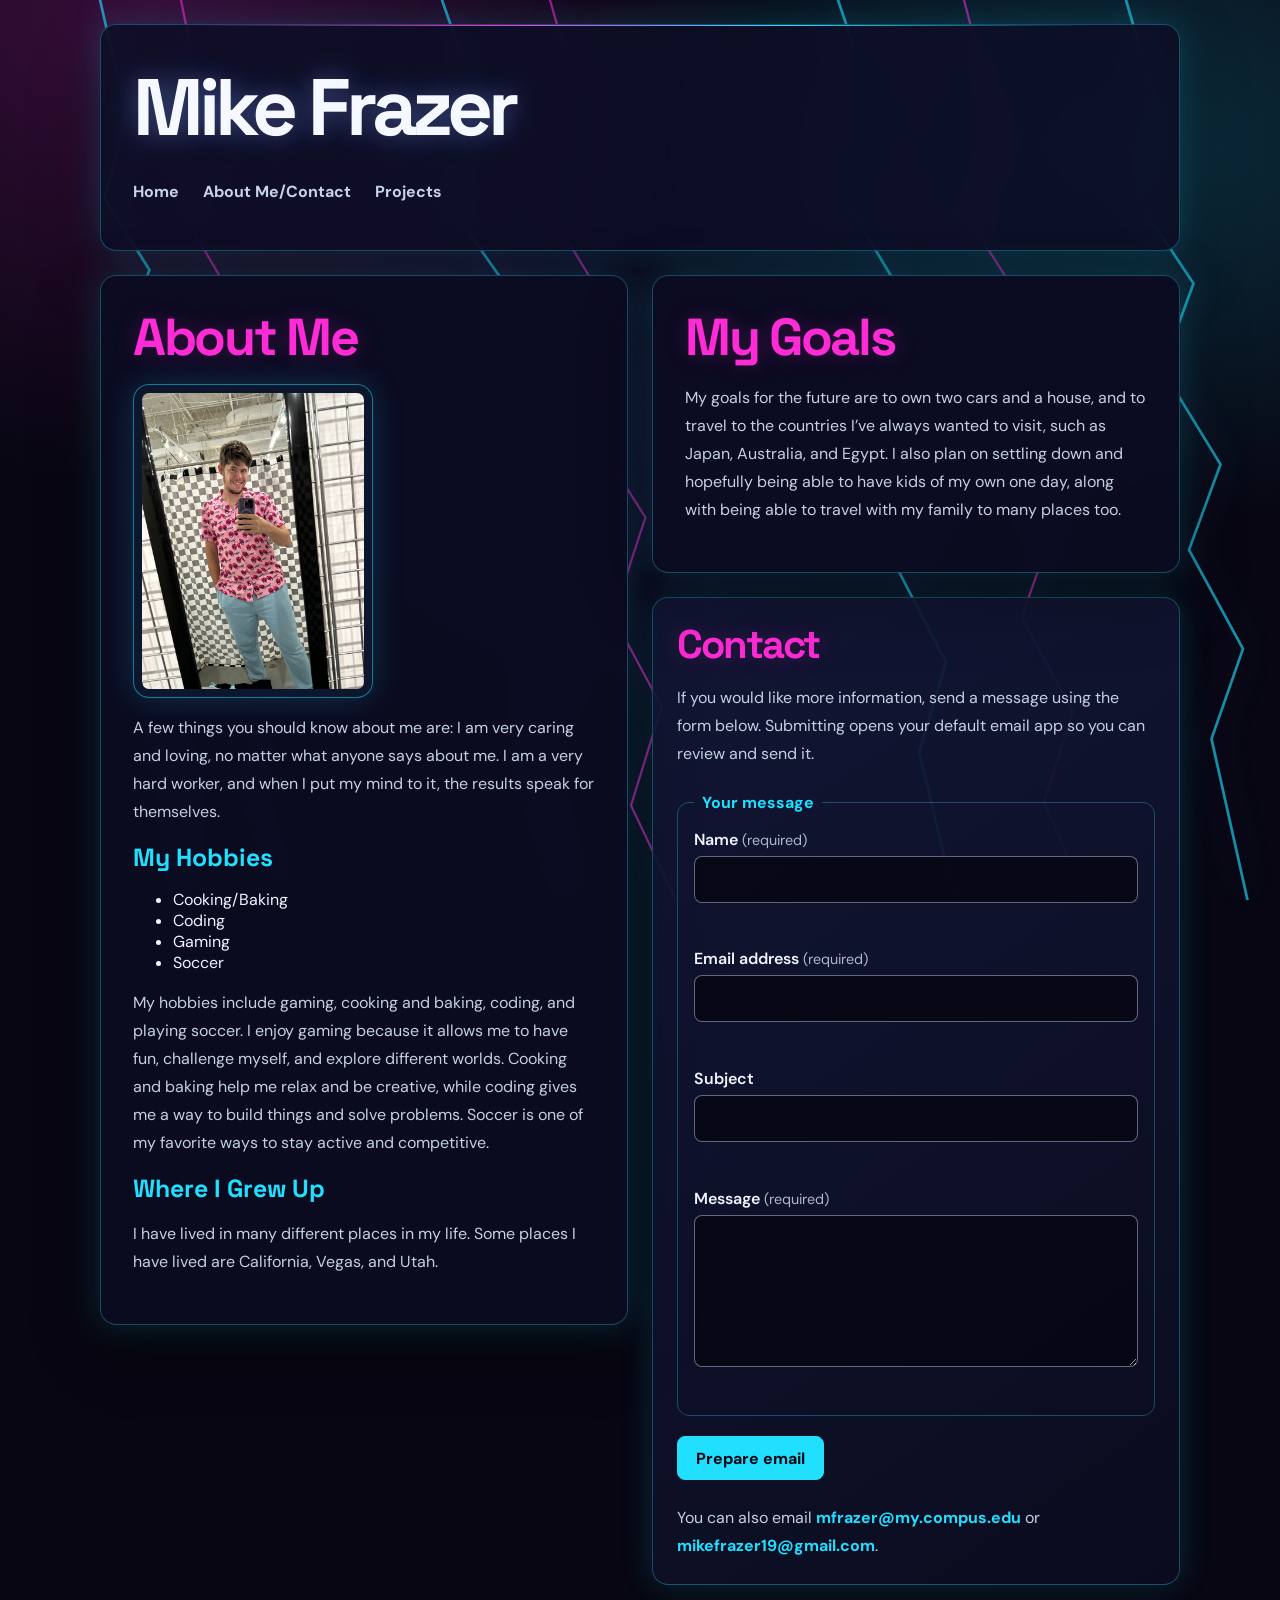
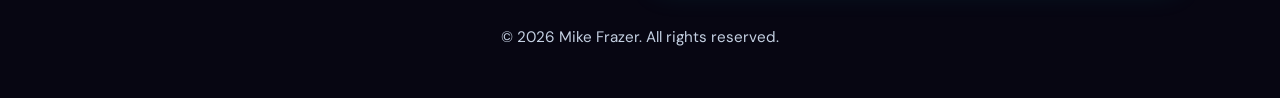
==== commit d4ae5a81: "Add accessible contact form to About page only" ====
--- a/about.html
+++ b/about.html
@@ -6,6 +6,152 @@
   <title>Mike Frazer - About Me</title>
   <link rel="stylesheet" href="style.css">
   <link rel="stylesheet" href="about-layout.css">
+  <style>
+    .contact-panel {
+      padding: clamp(16px, 2.5vw, 32px);
+      border: 1px solid rgba(57, 217, 255, 0.3);
+      border-radius: 16px;
+      background: linear-gradient(145deg, rgba(19, 24, 55, 0.92), rgba(11, 12, 32, 0.96));
+      box-shadow: 0 0 32px rgba(32, 223, 255, 0.18), 0 8px 24px rgba(0, 0, 0, 0.24);
+    }
+
+    .contact-panel h2 {
+      margin-top: 0;
+      color: #ff2bd6;
+      font-size: clamp(1.75rem, 4vw, 2.5rem);
+      line-height: 1.15;
+    }
+
+    .contact-panel form {
+      margin-top: 24px;
+    }
+
+    .contact-panel fieldset {
+      min-width: 0;
+      margin: 0 0 20px;
+      padding: 16px;
+      border: 1px solid rgba(57, 217, 255, 0.3);
+      border-radius: 12px;
+    }
+
+    .contact-panel legend {
+      padding: 0 8px;
+      color: #20dfff;
+      font-weight: 700;
+    }
+
+    .form-field {
+      margin-bottom: 18px;
+    }
+
+    .form-field:last-of-type {
+      margin-bottom: 0;
+    }
+
+    .form-field label {
+      display: block;
+      margin-bottom: 6px;
+      font-weight: 600;
+      color: #edf5ff;
+    }
+
+    .form-field label span {
+      color: #aab8cf;
+      font-size: 0.9em;
+      font-weight: 400;
+    }
+
+    .form-field input,
+    .form-field textarea {
+      width: 100%;
+      min-height: 44px;
+      padding: 12px;
+      border: 1px solid rgba(170, 184, 207, 0.55);
+      border-radius: 8px;
+      background: rgba(7, 6, 18, 0.8);
+      color: #edf5ff;
+      font: inherit;
+      box-sizing: border-box;
+    }
+
+    .form-field textarea {
+      min-height: 140px;
+      resize: vertical;
+    }
+
+    .form-field input:focus-visible,
+    .form-field textarea:focus-visible,
+    .contact-panel button:focus-visible,
+    .form-errors:focus-visible {
+      outline: 3px solid #ff2bd6;
+      outline-offset: 3px;
+    }
+
+    .field-error {
+      display: block;
+      min-height: 1.5em;
+      margin-top: 6px;
+      color: #ffb3bb;
+      font-size: 0.9rem;
+      font-weight: 600;
+    }
+
+    .form-errors {
+      margin: 0 0 18px;
+      padding: 12px 14px;
+      border: 2px solid #ff7b88;
+      border-radius: 8px;
+      background: rgba(90, 18, 35, 0.75);
+      color: #ffe1e4;
+    }
+
+    .form-errors[hidden] {
+      display: none;
+    }
+
+    .form-errors p {
+      margin: 0 0 6px;
+      color: inherit;
+      font-weight: 700;
+    }
+
+    .form-errors ul {
+      margin: 0;
+      padding-left: 1.3em;
+    }
+
+    .form-errors a {
+      color: #ffffff;
+      text-decoration: underline;
+    }
+
+    .contact-panel button {
+      min-height: 44px;
+      padding: 10px 18px;
+      border: 1px solid #20dfff;
+      border-radius: 8px;
+      background: #20dfff;
+      color: #070612;
+      font: inherit;
+      font-weight: 700;
+      cursor: pointer;
+    }
+
+    .contact-panel button:hover {
+      background: #b7f4ff;
+    }
+
+    .form-status {
+      min-height: 1.5em;
+      margin-top: 12px;
+      color: #20dfff;
+      font-weight: 600;
+    }
+
+    .contact-fallback {
+      margin-top: 20px;
+    }
+  </style>
 </head>
 <body>
   <header id="main-header">
@@ -43,9 +189,49 @@
       <p>My goals for the future are to own two cars and a house, and to travel to the countries I’ve always wanted to visit, such as Japan, Australia, and Egypt. I also plan on settling down and hopefully being able to have kids of my own one day, along with being able to travel with my family to many places too.</p>
     </section>
 
-    <section>
-      <h2>Contact Info</h2>
-      <p>If you would like more information, please feel free to reach out to one of the two emails provided: mfrazer@my.compus.edu or mikefrazer19@gmail.com</p>
+    <section class="contact-panel" aria-labelledby="contact-heading">
+      <h2 id="contact-heading">Contact</h2>
+      <p>If you would like more information, send a message using the form below. Submitting opens your default email app so you can review and send it.</p>
+
+      <form id="contact-form" novalidate>
+        <div id="form-errors" class="form-errors" tabindex="-1" role="alert" aria-live="assertive" aria-atomic="true" hidden>
+          <p>Please correct the following errors:</p>
+          <ul id="form-error-list"></ul>
+        </div>
+
+        <fieldset>
+          <legend>Your message</legend>
+
+          <div class="form-field">
+            <label for="contact-name">Name <span>(required)</span></label>
+            <input id="contact-name" name="name" type="text" autocomplete="name" required aria-describedby="name-error">
+            <span class="field-error" id="name-error" aria-live="polite"></span>
+          </div>
+
+          <div class="form-field">
+            <label for="contact-email">Email address <span>(required)</span></label>
+            <input id="contact-email" name="email" type="email" autocomplete="email" required aria-describedby="email-error">
+            <span class="field-error" id="email-error" aria-live="polite"></span>
+          </div>
+
+          <div class="form-field">
+            <label for="contact-subject">Subject</label>
+            <input id="contact-subject" name="subject" type="text" maxlength="120" aria-describedby="subject-error">
+            <span class="field-error" id="subject-error" aria-live="polite"></span>
+          </div>
+
+          <div class="form-field">
+            <label for="contact-message">Message <span>(required)</span></label>
+            <textarea id="contact-message" name="message" rows="6" required aria-describedby="message-error"></textarea>
+            <span class="field-error" id="message-error" aria-live="polite"></span>
+          </div>
+        </fieldset>
+
+        <button type="submit">Prepare email</button>
+        <p id="form-status" class="form-status" role="status" aria-live="polite"></p>
+      </form>
+
+      <p class="contact-fallback">You can also email <a href="mailto:mfrazer@my.compus.edu">mfrazer@my.compus.edu</a> or <a href="mailto:mikefrazer19@gmail.com">mikefrazer19@gmail.com</a>.</p>
     </section>
   </main>
 
@@ -53,29 +239,96 @@
     <p>&copy; 2026 Mike Frazer. All rights reserved.</p>
   </footer>
 
-<script>
-  (() => {
-    const body = document.body;
-    const updateMouse = (event) => {
-      const x = ((event.clientX / window.innerWidth) * 100).toFixed(2);
-      const y = ((event.clientY / window.innerHeight) * 100).toFixed(2);
-      body.style.setProperty('--mouse-x', `${x}%`);
-      body.style.setProperty('--mouse-y', `${y}%`);
-    };
-
-    const triggerStrike = () => {
-      const intensity = (0.35 + Math.random() * 0.65).toFixed(2);
-      body.style.setProperty('--storm-intensity', intensity);
-      body.classList.remove('storm-strike');
-      void body.offsetWidth;
-      body.classList.add('storm-strike');
-      setTimeout(() => body.classList.remove('storm-strike'), 260 + Math.random() * 220);
-    };
-
-    window.addEventListener('pointermove', updateMouse, { passive: true });
-    window.addEventListener('pointerdown', () => triggerStrike(), { passive: true });
-    setInterval(triggerStrike, 1800 + Math.random() * 3200);
-  })();
-</script>
+  <script>
+    (() => {
+      const form = document.getElementById('contact-form');
+      const errorSummary = document.getElementById('form-errors');
+      const errorList = document.getElementById('form-error-list');
+      const status = document.getElementById('form-status');
+
+      const fields = [
+        { input: document.getElementById('contact-name'), error: document.getElementById('name-error'), label: 'Name' },
+        { input: document.getElementById('contact-email'), error: document.getElementById('email-error'), label: 'Email address' },
+        { input: document.getElementById('contact-subject'), error: document.getElementById('subject-error'), label: 'Subject' },
+        { input: document.getElementById('contact-message'), error: document.getElementById('message-error'), label: 'Message' }
+      ];
+
+      const validationMessage = (input) => {
+        if (input.validity.valueMissing) {
+          return 'This field is required.';
+        }
+
+        if (input.validity.typeMismatch) {
+          return 'Enter a valid email address, such as name@example.com.';
+        }
+
+        if (input.validity.tooLong) {
+          return `Use ${input.maxLength} characters or fewer.`;
+        }
+
+        return '';
+      };
+
+      const updateFieldState = (input, error, label) => {
+        const message = validationMessage(input);
+        error.textContent = message;
+        input.setAttribute('aria-invalid', String(Boolean(message)));
+
+        if (message) {
+          const item = document.createElement('li');
+          const link = document.createElement('a');
+          link.href = `#${input.id}`;
+          link.textContent = `${label}: ${message}`;
+          item.appendChild(link);
+          return item;
+        }
+
+        return null;
+      };
+
+      form.addEventListener('submit', (event) => {
+        event.preventDefault();
+        errorList.innerHTML = '';
+        errorSummary.hidden = true;
+        status.textContent = '';
+
+        let invalidCount = 0;
+        fields.forEach(({ input, error, label }) => {
+          const item = updateFieldState(input, error, label);
+          if (item) {
+            invalidCount += 1;
+            errorList.appendChild(item);
+          }
+        });
+
+        if (invalidCount > 0) {
+          errorSummary.hidden = false;
+          errorSummary.focus();
+          return;
+        }
+
+        const formData = new FormData(form);
+        const name = formData.get('name');
+        const email = formData.get('email');
+        const subject = formData.get('subject') || 'Website contact';
+        const message = formData.get('message');
+
+        const mailtoBody = `Name: ${name}\nEmail: ${email}\n\n${message}`;
+
+        status.textContent = 'Opening your email app so you can review and send the message.';
+        window.location.href = `mailto:mikefrazer19@gmail.com?subject=${encodeURIComponent(subject)}&body=${encodeURIComponent(mailtoBody)}`;
+      });
+
+      fields.forEach(({ input }) => {
+        input.addEventListener('input', () => {
+          const error = document.getElementById(`${input.id.replace('contact-', '')}-error`);
+          const label = input.labels[0].textContent.replace(/\s*\(required\)\s*$/, '').trim();
+          if (input.getAttribute('aria-invalid') === 'true') {
+            updateFieldState(input, error, label);
+          }
+        });
+      });
+    })();
+  </script>
 </body>
 </html>
--- a/style.css
+++ b/style.css
@@ -1,264 +1,597 @@
-@import url('https://fonts.googleapis.com/css2?family=DM+Sans:wght@400;500;600;700&family=Space+Grotesk:wght@500;600;700&display=swap');
-
-/* Shared visual system: midnight navy, electric pink, and bright cyan. */
+@import url("https://fonts.googleapis.com/css2?family=DM+Sans:wght@400;500;600;700&family=Space+Grotesk:wght@500;600;700&display=swap");
+
+/* Shared visual system */
 :root {
-    color-scheme: dark;
-    --page: #070612;
-    --surface: rgba(13, 14, 38, 0.88);
-    --surface-strong: rgba(12, 12, 34, 0.96);
-    --text: #edf5ff;
-    --muted: #aab8cf;
-    --pink: #ff2bd6;
-    --blue: #20dfff;
-    --line: rgba(57, 217, 255, 0.3);
-    --pink-glow: 0 0 32px rgba(255, 43, 214, 0.2);
-    --blue-glow: 0 0 32px rgba(32, 223, 255, 0.18);
-    --space-1: 8px;
-    --space-2: 16px;
-    --space-3: 24px;
-    --space-4: 32px;
-    --space-5: 40px;
-    --space-6: 48px;
-    --storm-intensity: 0.6;
-    --mouse-x: 50%;
-    --mouse-y: 32%;
-}
-
-* { box-sizing: border-box; }
-html { min-height: 100%; scroll-behavior: smooth; }
+  color-scheme: dark;
+
+  --page: #070612;
+  --surface: rgba(13, 14, 38, 0.88);
+  --surface-strong: rgba(12, 12, 34, 0.96);
+  --text: #edf5ff;
+  --muted: #aab8cf;
+
+  --pink: #ff2bd6;
+  --blue: #20dfff;
+
+  --line: rgba(57, 217, 255, 0.3);
+
+  --pink-glow: 0 0 32px rgba(255, 43, 214, 0.2);
+  --blue-glow: 0 0 32px rgba(32, 223, 255, 0.18);
+
+  /* Spacing scale: all layout spacing is a multiple of 8px. */
+  --space-1: 8px;
+  --space-2: 16px;
+  --space-3: 24px;
+  --space-4: 32px;
+  --space-5: 40px;
+  --space-6: 48px;
+}
+
+* {
+  box-sizing: border-box;
+}
+
+html {
+  min-height: 100%;
+  scroll-behavior: smooth;
+}
+
 body {
-    position: relative;
-    isolation: isolate;
-    min-height: 100vh;
-    margin: 0;
+  position: relative;
+  isolation: isolate;
+  min-height: 100vh;
+  margin: 0;
+  padding: var(--space-3);
+  color: var(--text);
+  font-family: "DM Sans", "Segoe UI", sans-serif;
+  background-color: var(--page);
+  background-image:
+    radial-gradient(ellipse at 12% 0%, rgba(255, 43, 214, 0.2), transparent 38%),
+    radial-gradient(ellipse at 88% 16%, rgba(32, 223, 255, 0.18), transparent 36%),
+    radial-gradient(ellipse at 50% 45%, rgba(127, 44, 255, 0.07), transparent 58%);
+  background-attachment: fixed;
+}
+
+/* Vertical lightning: tall, branching bolts with cyan/pink energy. */
+body::before {
+  position: fixed;
+  inset: 0;
+  z-index: 0;
+  pointer-events: none;
+  content: "";
+  background-image: url("data:image/svg+xml,%3Csvg xmlns='http://www.w3.org/2000/svg' viewBox='0 0 1440 1000' preserveAspectRatio='xMidYMid slice'%3E%3Cg fill='none' stroke-linecap='round' stroke-linejoin='round'%3E%3Cg stroke='%2320dfff' stroke-width='3' opacity='.9'%3E%3Cpath d='M120 0l30 130-25 90 50 80-35 90 55 80-35 90 50 100-32 100 32 110 0 130M500 0l40 115-30 115 70 100-40 110 70 105-35 90 55 100-30 100 45 165M940 0l40 118-30 107 60 100-35 93 65 106-35 106 55 106-30 100 40 164M1260 0l38 130-23 95 60 90-35 95 65 106-35 95 60 110-35 100 40 179'/%3E%3C/g%3E%3Cg stroke='%23ff2bd6' stroke-width='2.5' opacity='.82'%3E%3Cpath d='M210 0l30 150-20 100 58 100-33 100 60 110-37 90 52 110-33 110 42 130M620 0l40 140-28 115 64 105-36 110 66 105-36 110 54 100-34 110 50 105M1080 0l38 145-28 105 63 100-38 118 68 108-39 110 57 105-32 100 46 109'/%3E%3C/g%3E%3C/g%3E%3C/svg%3E");
+  background-repeat: no-repeat;
+  background-position: center;
+  background-size: cover;
+  opacity: 0.7;
+  filter:
+    drop-shadow(0 0 20px rgba(32, 223, 255, 0.4))
+    drop-shadow(0 0 18px rgba(255, 43, 214, 0.3));
+  animation: lightning-flicker 7s steps(1, end) infinite;
+}
+
+/* Neon storm flashes blend pink and blue briefly, keeping content legible. */
+body::after {
+  position: fixed;
+  inset: 0;
+  z-index: 0;
+  pointer-events: none;
+  content: "";
+  background:
+    radial-gradient(ellipse at 22% 24%, rgba(255, 43, 214, 0.2), transparent 42%),
+    radial-gradient(ellipse at 76% 34%, rgba(32, 223, 255, 0.2), transparent 46%);
+  opacity: 0;
+  animation: storm-flash 7s steps(1, end) infinite;
+}
+
+@keyframes lightning-flicker {
+  0%, 8%, 10%, 21%, 23%, 39%, 41%, 63%, 65%, 82%, 84%, 100% {
+    opacity: 0.42;
+  }
+
+  9% {
+    opacity: 0.96;
+  }
+
+  22% {
+    opacity: 0.8;
+  }
+
+  40% {
+    opacity: 0.98;
+  }
+
+  64% {
+    opacity: 0.76;
+  }
+
+  83% {
+    opacity: 0.9;
+  }
+}
+
+@keyframes storm-flash {
+  0%, 8%, 10%, 21%, 23%, 39%, 41%, 63%, 65%, 82%, 84%, 100% {
+    opacity: 0;
+  }
+
+  9% {
+    opacity: 0.24;
+  }
+
+  22% {
+    opacity: 0.12;
+  }
+
+  40% {
+    opacity: 0.18;
+  }
+
+  64% {
+    opacity: 0.12;
+  }
+
+  83% {
+    opacity: 0.2;
+  }
+}
+
+h1,
+h2,
+h3 {
+  font-family: "Space Grotesk", "DM Sans", sans-serif;
+}
+
+body > header,
+body > main,
+body > footer {
+  position: relative;
+  z-index: 1;
+}
+
+p {
+  color: #c4d0e2;
+  line-height: 1.75;
+}
+
+img {
+  display: block;
+  max-width: min(100%, 240px);
+  height: auto;
+  margin: var(--space-2) 0;
+  padding: var(--space-1);
+  border: 1px solid rgba(32, 223, 255, 0.5);
+  border-radius: var(--space-2);
+  background: rgba(32, 223, 255, 0.06);
+  box-shadow: var(--blue-glow);
+}
+
+.feature-images {
+  display: grid;
+  grid-template-columns: repeat(2, minmax(0, 1fr));
+  gap: var(--space-2);
+  margin-top: var(--space-3);
+}
+
+.feature-images figure,
+.project-card {
+  min-width: 0;
+  margin: 0;
+  padding: var(--space-2);
+  border: 1px solid rgba(32, 223, 255, 0.25);
+  border-radius: var(--space-2);
+  background: linear-gradient(145deg, rgba(19, 24, 55, 0.92), rgba(11, 12, 32, 0.96));
+}
+
+.feature-images img {
+  width: 100%;
+  max-width: none;
+  height: clamp(128px, 28vw, 280px);
+  margin: 0;
+  object-fit: cover;
+}
+
+.feature-images figcaption {
+  padding: var(--space-1) 0 0;
+  color: var(--blue);
+  font-size: clamp(0.8rem, 2.5vw, 1rem);
+  font-weight: 700;
+  text-align: center;
+  text-shadow: 0 0 12px rgba(32, 223, 255, 0.6);
+}
+
+a {
+  color: var(--blue);
+  font-weight: 700;
+  text-decoration: none;
+  text-underline-offset: 4px;
+  transition: color 180ms ease, text-shadow 180ms ease;
+}
+
+a:hover {
+  color: #b7f4ff;
+  text-decoration: underline;
+  text-shadow: 0 0 var(--space-2) rgba(32, 223, 255, 0.75);
+}
+
+a:focus-visible {
+  outline: 2px solid var(--pink);
+  outline-offset: var(--space-1);
+  border-radius: 4px;
+}
+
+#main-header,
+.card {
+  width: min(100%, 1080px);
+  margin-right: auto;
+  margin-left: auto;
+  border: 1px solid var(--line);
+  background: var(--surface);
+  box-shadow: var(--blue-glow), 0 var(--space-3) 70px rgba(0, 0, 0, 0.32);
+  backdrop-filter: blur(18px);
+  -webkit-backdrop-filter: blur(18px);
+}
+
+#main-header {
+  position: relative;
+  overflow: hidden;
+  margin-bottom: var(--space-3);
+  padding: var(--space-5) var(--space-4);
+  border-radius: var(--space-2);
+}
+
+#main-header::before {
+  position: absolute;
+  top: 0;
+  right: 8%;
+  left: 8%;
+  height: 1px;
+  background: linear-gradient(90deg, transparent, var(--pink), var(--blue), transparent);
+  content: "";
+}
+
+#main-header h1 {
+  margin: 0 0 var(--space-3);
+  color: #f5f8ff;
+  font-size: clamp(2.5rem, 7vw, 5rem);
+  font-weight: 700;
+  letter-spacing: -0.065em;
+  line-height: 1.05;
+  text-shadow:
+    0 0 var(--space-4) rgba(32, 223, 255, 0.32),
+    0 0 22px rgba(255, 43, 214, 0.2);
+}
+
+#main-header nav ul,
+.nav ul {
+  display: flex;
+  flex-wrap: wrap;
+  gap: var(--space-2) var(--space-3);
+  margin: 0;
+  padding: 0;
+  list-style: none;
+}
+
+#main-header nav a {
+  display: inline-block;
+  padding: var(--space-1) 0;
+  color: #c6d3e8;
+  font-size: 1rem;
+}
+
+#main-header nav a:hover {
+  color: var(--pink);
+}
+
+.card {
+  padding: var(--space-4);
+  border-radius: var(--space-2);
+  background-color: var(--surface-strong);
+}
+
+.card h2 {
+  margin: 0 0 var(--space-2);
+  color: var(--pink);
+  font-size: clamp(2rem, 5vw, 3.25rem);
+  letter-spacing: -0.045em;
+  line-height: 1.15;
+  text-shadow: 0 0 var(--space-3) rgba(255, 43, 214, 0.24);
+}
+
+.card h3 {
+  margin: 0 0 var(--space-2);
+  color: var(--blue);
+  font-size: 1.55rem;
+}
+
+footer {
+  width: min(100%, 1080px);
+  margin: 0 auto;
+  padding: var(--space-3) var(--space-2) var(--space-1);
+  color: var(--muted);
+  font-size: 0.95rem;
+  text-align: center;
+}
+
+.nav ul {
+  padding: 0 var(--space-1);
+}
+
+.projects {
+  display: grid;
+  grid-template-columns: 1fr;
+  gap: var(--space-2);
+  margin-top: var(--space-3);
+}
+
+.project-card {
+  position: relative;
+  overflow: hidden;
+  padding: var(--space-3);
+  box-shadow: 0 var(--space-1) var(--space-3) rgba(0, 0, 0, 0.24);
+  transition: transform 200ms ease, border-color 200ms ease, box-shadow 200ms ease;
+}
+
+.project-card::before {
+  position: absolute;
+  top: 0;
+  left: var(--space-3);
+  width: 56px;
+  height: 2px;
+  background: linear-gradient(90deg, var(--pink), var(--blue));
+  content: "";
+}
+
+.project-card:hover {
+  transform: translateY(-4px);
+  border-color: rgba(255, 43, 214, 0.65);
+  box-shadow:
+    0 var(--space-2) var(--space-4) rgba(0, 0, 0, 0.34),
+    var(--pink-glow),
+    var(--blue-glow);
+}
+
+.project-card h3 {
+  margin: 0 0 var(--space-1);
+  color: #eef7ff;
+  font-size: clamp(1.4rem, 2vw, 1.9rem);
+  line-height: 1.25;
+}
+
+.project-card p {
+  margin: 0;
+  color: #b9c9de;
+  font-size: 1rem;
+}
+
+main:has(> .card + .card) {
+  display: grid;
+  grid-template-columns: repeat(2, minmax(0, 1fr));
+  grid-template-rows: min-content min-content;
+  align-items: start;
+  gap: var(--space-3);
+  width: min(100%, 1080px);
+  margin-inline: auto;
+}
+
+main:has(> .card + .card) > .card {
+  width: 100%;
+  margin: 0;
+}
+
+main:has(> .card + .card) > .card:first-child {
+  grid-column: 1;
+  grid-row: 1 / span 2;
+}
+
+main:has(> .card + .card) > .card:nth-child(2) {
+  grid-column: 2;
+  grid-row: 1;
+}
+
+main:has(> .card + .card) > section:nth-child(3) {
+  grid-column: 2;
+  grid-row: 2;
+  width: 100%;
+  margin: 0;
+  padding: var(--space-3);
+  border: 1px solid var(--line);
+  border-radius: var(--space-2);
+  background: linear-gradient(145deg, rgba(19, 24, 55, 0.92), rgba(11, 12, 32, 0.96));
+  box-shadow: var(--blue-glow), 0 var(--space-1) var(--space-3) rgba(0, 0, 0, 0.24);
+}
+
+main:has(> .card + .card) > section:nth-child(3) h2 {
+  margin: 0 0 var(--space-2);
+  color: var(--pink);
+  font-size: clamp(1.75rem, 4vw, 2.5rem);
+  letter-spacing: -0.045em;
+  line-height: 1.15;
+  text-shadow: 0 0 var(--space-3) rgba(255, 43, 214, 0.24);
+}
+
+main:has(> .card + .card) > section:nth-child(3) p {
+  margin: 0;
+}
+
+@media (min-width: 700px) {
+  .projects {
+    grid-template-columns: repeat(2, minmax(0, 1fr));
+  }
+}
+
+@media (min-width: 1100px) {
+  .projects {
+    grid-template-columns: repeat(3, minmax(0, 1fr));
+  }
+}
+
+@media (max-width: 700px) {
+  body {
+    padding: var(--space-2);
+  }
+
+  #main-header {
     padding: var(--space-3);
-    color: var(--text);
-    font-family: 'DM Sans', 'Segoe UI', sans-serif;
-    background-color: var(--page);
-    background-image:
-        radial-gradient(ellipse at 12% 0%, rgba(255, 43, 214, 0.2), transparent 38%),
-        radial-gradient(ellipse at 88% 16%, rgba(32, 223, 255, 0.18), transparent 36%),
-        radial-gradient(ellipse at 50% 45%, rgba(127, 44, 255, 0.07), transparent 58%);
-    background-attachment: fixed;
-}
-
-body::before {
-    position: fixed;
-    inset: 0;
-    z-index: 0;
-    pointer-events: none;
-    content: '';
-    background-image:
-        linear-gradient(90deg, transparent 0 8%, rgba(32,223,255,0.12) 8% 9.2%, transparent 9.2% 12%, rgba(255,43,214,0.11) 12% 13.2%, transparent 13.2% 100%),
-        url("data:image/svg+xml,%3Csvg xmlns='http://www.w3.org/2000/svg' viewBox='0 0 1440 1000' preserveAspectRatio='xMidYMid slice'%3E%3Cg fill='none' stroke-linecap='round' stroke-linejoin='round'%3E%3Cg stroke='%2320dfff' stroke-width='3' opacity='.9'%3E%3Cpath d='M120 0l30 130-25 90 50 80-35 90 55 80-35 90 50 100-32 100 32 110 0 130M500 0l40 115-30 115 70 100-40 110 70 105-35 90 55 100-30 100 45 165M940 0l40 118-30 107 60 100-35 93 65 106-35 106 55 106-30 100 40 164M1260 0l38 130-23 95 60 90-35 95 65 106-35 95 60 110-35 100 40 179'/%3E%3C/g%3E%3Cg stroke='%23ff2bd6' stroke-width='2.5' opacity='.82'%3E%3Cpath d='M210 0l30 150-20 100 58 100-33 100 60 110-37 90 52 110-33 110 42 130M620 0l40 140-28 115 64 105-36 110 66 105-36 110 54 100-34 110 50 105M1080 0l38 145-28 105 63 100-38 118 68 108-39 110 57 105-32 100 46 109'/%3E%3C/g%3E%3C/g%3E%3C/svg%3E");
-    background-repeat: no-repeat;
-    background-position: center;
-    background-size: cover;
-    opacity: calc(0.12 + var(--storm-intensity) * 0.42);
-    filter: drop-shadow(0 0 12px rgba(32, 223, 255, 0.7)) drop-shadow(0 0 16px rgba(255, 43, 214, 0.35));
-    transform: translate3d(calc((var(--mouse-x) - 50%) * 0.06), calc((var(--mouse-y) - 50%) * 0.04), 0) scale(1.08);
-    animation: ambient-storm 12s linear infinite alternate;
-}
-
-body::after {
-    position: fixed;
-    inset: 0;
-    z-index: 0;
-    pointer-events: none;
-    content: '';
-    background:
-        radial-gradient(ellipse at 22% 24%, rgba(255, 43, 214, 0.22), transparent 42%),
-        radial-gradient(ellipse at 76% 34%, rgba(32, 223, 255, 0.22), transparent 46%),
-        radial-gradient(ellipse at var(--mouse-x) var(--mouse-y), rgba(255, 253, 240, 0.18), transparent 18%);
-    opacity: 0;
-    animation: sky-glow 12s steps(1, end) infinite;
-}
-
-body.storm-strike::before {
-    animation: lightning-burst 0.35s steps(1, end) 1;
-    opacity: 1;
-}
-
-body.storm-strike::after {
-    animation: sky-flash 0.32s steps(1, end) 1;
-    opacity: 1;
-}
-
-@keyframes ambient-storm {
-    0% { opacity: 0.16; filter: drop-shadow(0 0 10px rgba(32, 223, 255, 0.42)) drop-shadow(0 0 14px rgba(255, 43, 214, 0.22)); }
-    30% { opacity: 0.4; }
-    55% { opacity: 0.24; }
-    75% { opacity: 0.58; }
-    100% { opacity: 0.18; }
-}
-
-@keyframes lightning-burst {
-    0%, 100% { opacity: 0.16; transform: translate3d(calc((var(--mouse-x) - 50%) * 0.06), calc((var(--mouse-y) - 50%) * 0.04), 0) scale(1.08); }
-    8% { opacity: 0.42; transform: translate3d(calc((var(--mouse-x) - 50%) * 0.08), calc((var(--mouse-y) - 50%) * 0.05), 0) scale(1.12); }
-    10% { opacity: 0.9; }
-    12% { opacity: 0.26; }
-    14% { opacity: 0.82; }
-    16% { opacity: 0.12; }
-    18% { opacity: 0.94; }
-    20% { opacity: 0.2; }
-    22% { opacity: 0.78; }
-    24% { opacity: 0.26; }
-    26% { opacity: 0.98; }
-    28% { opacity: 0.15; }
-}
-
-@keyframes sky-flash {
-    0%, 100% { opacity: 0; }
-    8% { opacity: 0.18; }
-    10% { opacity: 0.58; }
-    12% { opacity: 0.09; }
-    14% { opacity: 0.24; }
-    17% { opacity: 0.06; }
-    19% { opacity: 0.36; }
-    22% { opacity: 0.08; }
-}
-
-@keyframes sky-glow {
-    0%, 10%, 11%, 20%, 21%, 35%, 36%, 60%, 61%, 100% { opacity: 0; }
-    10.5% { opacity: 0.12; }
-    20.5% { opacity: 0.18; }
-    35.5% { opacity: 0.08; }
-    60.5% { opacity: 0.15; }
-}
-
-h1, h2, h3 { font-family: 'Space Grotesk', 'DM Sans', sans-serif; }
-body > header, body > main, body > footer { position: relative; z-index: 1; }
-p { color: #c4d0e2; line-height: 1.75; }
-img {
-    display: block;
-    max-width: min(100%, 240px);
-    height: auto;
-    margin: var(--space-2) 0;
-    padding: var(--space-1);
-    border: 1px solid rgba(32, 223, 255, 0.5);
-    border-radius: var(--space-2);
-    background: rgba(32, 223, 255, 0.06);
-    box-shadow: var(--blue-glow);
-}
-.feature-images {
-    display: grid;
-    grid-template-columns: repeat(2, minmax(0, 1fr));
-    gap: var(--space-2);
-    margin-top: var(--space-3);
-}
-.feature-images figure, .project-card {
-    min-width: 0;
-    margin: 0;
-    padding: var(--space-2);
-    border: 1px solid rgba(32, 223, 255, 0.25);
-    border-radius: var(--space-2);
-    background: linear-gradient(145deg, rgba(19, 24, 55, 0.92), rgba(11, 12, 32, 0.96));
-}
-.feature-images img {
-    width: 100%; max-width: none; height: clamp(128px, 28vw, 280px);
-    margin: 0; object-fit: cover;
-}
-.feature-images figcaption {
-    padding: var(--space-1) 0 0; color: var(--blue);
-    font-size: clamp(0.8rem, 2.5vw, 1rem); font-weight: 700;
-    text-align: center; text-shadow: 0 0 12px rgba(32, 223, 255, 0.6);
-}
-a {
-    color: var(--blue); font-weight: 700; text-decoration: none;
-    text-underline-offset: 4px; transition: color 180ms ease, text-shadow 180ms ease;
-}
-a:hover { color: #b7f4ff; text-decoration: underline; text-shadow: 0 0 var(--space-2) rgba(32, 223, 255, 0.75); }
-a:focus-visible { outline: 2px solid var(--pink); outline-offset: var(--space-1); border-radius: 4px; }
-#main-header, .card {
-    width: min(100%, 1080px); margin-right: auto; margin-left: auto;
-    border: 1px solid var(--line); background: var(--surface);
-    box-shadow: var(--blue-glow), 0 var(--space-3) 70px rgba(0, 0, 0, 0.32);
-    backdrop-filter: blur(18px); -webkit-backdrop-filter: blur(18px);
-}
-#main-header {
-    position: relative; overflow: hidden; margin-bottom: var(--space-3);
-    padding: var(--space-5) var(--space-4); border-radius: var(--space-2);
-}
-#main-header::before {
-    position: absolute; top: 0; right: 8%; left: 8%; height: 1px;
-    background: linear-gradient(90deg, transparent, var(--pink), var(--blue), transparent); content: '';
-}
-#main-header h1 {
-    margin: 0 0 var(--space-3); color: #f5f8ff;
-    font-size: clamp(2.5rem, 7vw, 5rem); font-weight: 700;
-    letter-spacing: -0.065em; line-height: 1.05;
-    text-shadow: 0 0 var(--space-4) rgba(32, 223, 255, 0.32), 0 0 22px rgba(255, 43, 214, 0.2);
-}
-#main-header nav ul, .nav ul {
-    display: flex; flex-wrap: wrap; gap: var(--space-2) var(--space-3);
-    margin: 0; padding: 0; list-style: none;
-}
-#main-header nav a { display: inline-block; padding: var(--space-1) 0; color: #c6d3e8; font-size: 1rem; }
-#main-header nav a:hover { color: var(--pink); }
-.card { padding: var(--space-4); border-radius: var(--space-2); background-color: var(--surface-strong); }
-.card h2 {
-    margin: 0 0 var(--space-2); color: var(--pink);
-    font-size: clamp(2rem, 5vw, 3.25rem); letter-spacing: -0.045em;
-    line-height: 1.15; text-shadow: 0 0 var(--space-3) rgba(255, 43, 214, 0.24);
-}
-.card h3 { margin: 0 0 var(--space-2); color: var(--blue); font-size: 1.55rem; }
-footer {
-    width: min(100%, 1080px); margin: 0 auto; padding: var(--space-3) var(--space-2) var(--space-1);
-    color: var(--muted); font-size: 0.95rem; text-align: center;
-}
-.nav ul { padding: 0 var(--space-1); }
-.projects { display: grid; grid-template-columns: 1fr; gap: var(--space-2); margin-top: var(--space-3); }
-.project-card {
-    position: relative; overflow: hidden; padding: var(--space-3);
-    box-shadow: 0 var(--space-1) var(--space-3) rgba(0, 0, 0, 0.24);
-    transition: transform 200ms ease, border-color 200ms ease, box-shadow 200ms ease;
-}
-.project-card::before {
-    position: absolute; top: 0; left: var(--space-3); width: 56px; height: 2px;
-    background: linear-gradient(90deg, var(--pink), var(--blue)); content: '';
-}
-.project-card:hover {
-    transform: translateY(-4px); border-color: rgba(255, 43, 214, 0.65);
-    box-shadow: 0 var(--space-2) var(--space-4) rgba(0, 0, 0, 0.34), var(--pink-glow), var(--blue-glow);
-}
-.project-card h3 { margin: 0 0 var(--space-1); color: #eef7ff; font-size: clamp(1.4rem, 2vw, 1.9rem); line-height: 1.25; }
-.project-card p { margin: 0; color: #b9c9de; font-size: 1rem; }
-main:has(> .card + .card) {
-    display: grid; grid-template-columns: repeat(2, minmax(0, 1fr));
-    grid-template-rows: min-content min-content; align-items: start; gap: var(--space-3);
-    width: min(100%, 1080px); margin-inline: auto;
-}
-main:has(> .card + .card) > .card { width: 100%; margin: 0; }
-main:has(> .card + .card) > .card:first-child { grid-column: 1; grid-row: 1 / span 2; }
-main:has(> .card + .card) > .card:nth-child(2) { grid-column: 2; grid-row: 1; }
-main:has(> .card + .card) > section:nth-child(3) {
-    grid-column: 2; grid-row: 2; width: 100%; margin: 0; padding: var(--space-3);
-    border: 1px solid var(--line); border-radius: var(--space-2);
-    background: linear-gradient(145deg, rgba(19, 24, 55, 0.92), rgba(11, 12, 32, 0.96));
-    box-shadow: var(--blue-glow), 0 var(--space-1) var(--space-3) rgba(0, 0, 0, 0.24);
-}
-main:has(> .card + .card) > section:nth-child(3) h2 {
-    margin: 0 0 var(--space-2); color: var(--pink);
-    font-size: clamp(1.75rem, 4vw, 2.5rem); letter-spacing: -0.045em;
-    line-height: 1.15; text-shadow: 0 0 var(--space-3) rgba(255, 43, 214, 0.24);
-}
-main:has(> .card + .card) > section:nth-child(3) p { margin: 0; }
-@media (min-width: 700px) { .projects { grid-template-columns: repeat(2, minmax(0, 1fr)); } }
-@media (min-width: 1100px) { .projects { grid-template-columns: repeat(3, minmax(0, 1fr)); } }
-@media (max-width: 700px) {
-    body { padding: var(--space-2); }
-    #main-header { padding: var(--space-3); }
-    .card { padding: var(--space-3); }
-    .feature-images { grid-template-columns: 1fr; }
-    main:has(> .card + .card) { grid-template-columns: 1fr; grid-template-rows: auto; }
-    main:has(> .card + .card) > .card:first-child,
-    main:has(> .card + .card) > .card:nth-child(2),
-    main:has(> .card + .card) > section:nth-child(3) { grid-column: 1; grid-row: auto; }
-}
+  }
+
+  .card {
+    padding: var(--space-3);
+  }
+
+  .feature-images {
+    grid-template-columns: 1fr;
+  }
+
+  main:has(> .card + .card) {
+    grid-template-columns: 1fr;
+    grid-template-rows: auto;
+  }
+
+  main:has(> .card + .card) > .card:first-child,
+  main:has(> .card + .card) > .card:nth-child(2),
+  main:has(> .card + .card) > section:nth-child(3) {
+    grid-column: 1;
+    grid-row: auto;
+  }
+}
+
 @media (prefers-reduced-motion: reduce) {
-    html { scroll-behavior: auto; }
-    *, *::before, *::after {
-        scroll-behavior: auto !important; transition-duration: 0.01ms !important;
-        animation-duration: 0.01ms !important; animation-iteration-count: 1 !important;
-    }
-}
+  html {
+    scroll-behavior: auto;
+  }
+
+  *,
+  *::before,
+  *::after {
+    scroll-behavior: auto !important;
+    transition-duration: 0.01ms !important;
+    animation-duration: 0.01ms !important;
+    animation-iteration-count: 1 !important;
+  }
+}
+
+/* About-page layout tuned for 320px phones, 768px tablets, and 1200px desktops. */
+body.about-page main {
+  display: grid;
+  grid-template-columns: minmax(0, 1fr);
+  grid-template-areas:
+    "about"
+    "goals"
+    "contact";
+  gap: clamp(16px, 2.5vw, 32px);
+  width: min(100%, 1080px);
+  margin-inline: auto;
+}
+
+body.about-page main > section {
+  min-width: 0;
+  width: 100%;
+  margin: 0;
+  overflow-wrap: anywhere;
+}
+
+body.about-page main > section:first-child {
+  grid-area: about;
+}
+
+body.about-page main > section:nth-child(2) {
+  grid-area: goals;
+}
+
+body.about-page main > section:nth-child(3) {
+  grid-area: contact;
+  min-width: 0;
+  padding: clamp(16px, 2.5vw, 32px);
+  border: 1px solid var(--line);
+  border-radius: var(--space-2);
+  background: linear-gradient(145deg, rgba(19, 24, 55, 0.92), rgba(11, 12, 32, 0.96));
+  box-shadow: var(--blue-glow), 0 var(--space-1) var(--space-3) rgba(0, 0, 0, 0.24);
+}
+
+body.about-page main > section:nth-child(3) h2 {
+  margin: 0 0 var(--space-2);
+  color: var(--pink);
+  font-size: clamp(1.75rem, 4vw, 2.5rem);
+  line-height: 1.15;
+}
+
+body.about-page main p,
+body.about-page main li,
+body.about-page main a {
+  overflow-wrap: anywhere;
+}
+
+body.about-page main img {
+  width: min(100%, 240px);
+  height: auto;
+}
+
+/* 320px phone: single column, compact gutters, and safely wrapping navigation. */
+@media (max-width: 600px) {
+  body.about-page {
+    padding: 12px;
+  }
+
+  body.about-page #main-header {
+    padding: 24px 16px;
+  }
+
+  body.about-page #main-header h1 {
+    font-size: clamp(2rem, 10vw, 2.5rem);
+    overflow-wrap: anywhere;
+  }
+
+  body.about-page #main-header nav ul {
+    gap: 8px 16px;
+  }
+
+  body.about-page #main-header nav a {
+    font-size: 0.95rem;
+  }
+
+  body.about-page .card,
+  body.about-page main > section:nth-child(3) {
+    padding: 16px;
+  }
+
+  body.about-page main {
+    grid-template-columns: minmax(0, 1fr);
+    grid-template-areas:
+      "about"
+      "goals"
+      "contact";
+    gap: 16px;
+  }
+}
+
+/* 768px tablet: two balanced columns; About spans the adjacent right-hand panels. */
+@media (min-width: 601px) and (max-width: 999px) {
+  body.about-page {
+    padding: 20px;
+  }
+
+  body.about-page main {
+    grid-template-columns: minmax(0, 1.1fr) minmax(0, 0.9fr);
+    grid-template-areas:
+      "about goals"
+      "about contact";
+    row-gap: 0px;
+  }
+
+  body.about-page .card,
+  body.about-page main > section:nth-child(3) {
+    padding: 20px;
+  }
+}
+
+/* 1200px desktop: wider reading column and a compact goals/contact sidebar. */
+@media (min-width: 1000px) {
+  body.about-page main {
+    grid-template-columns: minmax(0, 1.4fr) minmax(280px, 0.8fr);
+    grid-template-areas:
+      "about goals"
+      "about contact";
+   row-gap: 0px;
+  }
+}
